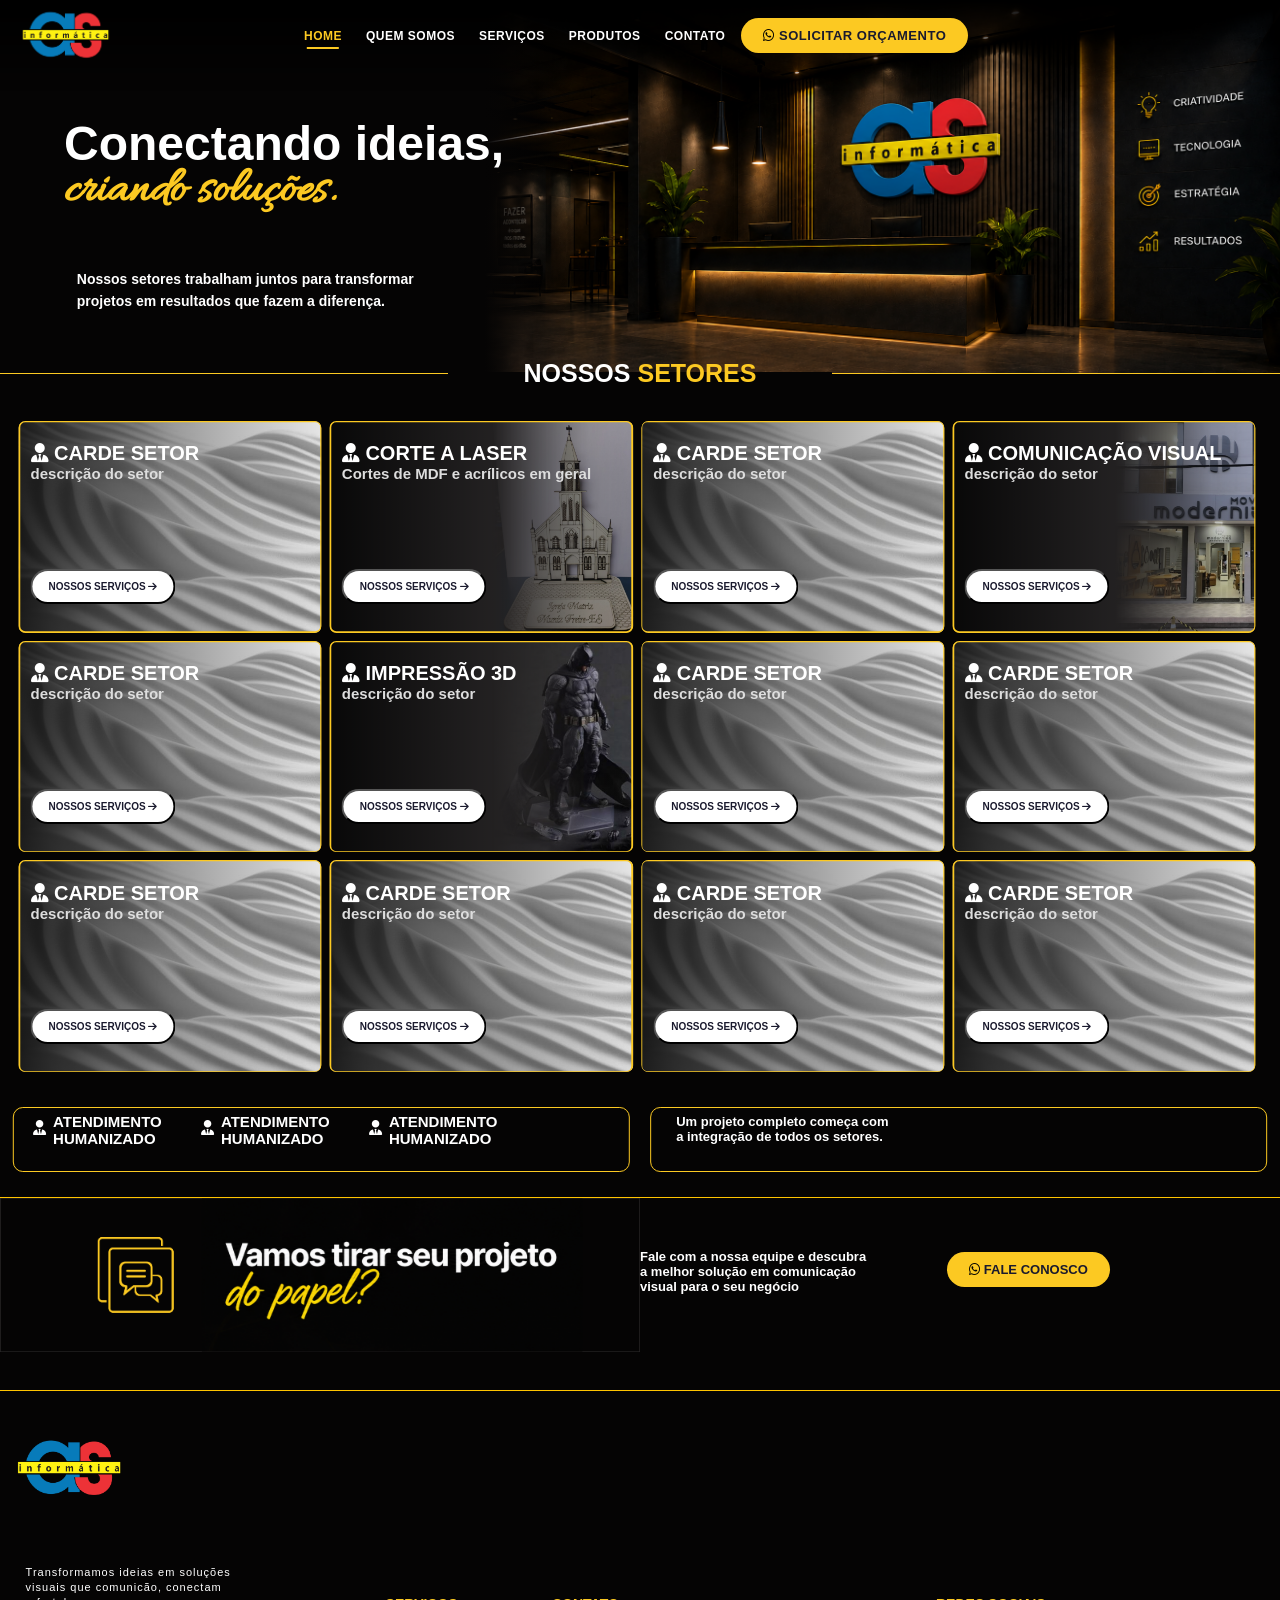
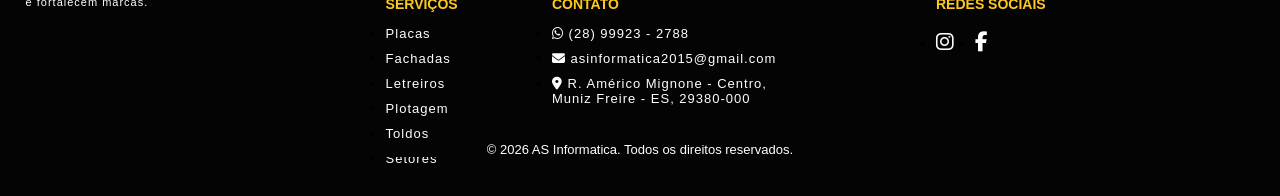
==== index.html @ 19d21d94 "Add files via upload" ====
<!DOCTYPE html>
<html lang="en">

<head>
    <meta charset="UTF-8">
    <meta name="viewport" content="width=device-width, initial-scale=1.0">
    <title>AS Informática</title>

    <link rel="stylesheet" href="./1-ESTILO/SETORES/GERAL/1-CSS/barra navegação.css">
    <link rel="stylesheet" href="./1-ESTILO/SETORES/GERAL/1-CSS/1-estilo geral.css">

    <link rel="stylesheet" href="./1-ESTILO/SETORES/0-INDEX/rodape.css">
    <link rel="stylesheet" href="./1-ESTILO/SETORES/0-INDEX/1-inc.css">
    <link rel="stylesheet" href="./1-ESTILO/SETORES/0-INDEX/2-meio.css">
    <!--bibliotecas-->
    <link rel="stylesheet" href="https://cdnjs.cloudflare.com/ajax/libs/font-awesome/6.5.2/css/all.min.css">
    <link rel="stylesheet" href="https://cdnjs.cloudflare.com/ajax/libs/font-awesome/6.5.1/css/all.min.css">
    <!--FONTES-->
    <link href="https://fonts.googleapis.com/css2?family=Allura&display=swap" rel="stylesheet">
</head>

<body>
    <!--NAVEGAÇÃO-->
    <nav class="main-nav">
        <div class="main-nav-inner">
            <img class="logo-pagina" src="./IMGs/LOGO COMUNICAÇÂO VISUAL.png" alt="">
            <ul class="nav-links">
                <li><a href="./index.html" class="active">Home</a></li>
                <li><a href="./3-sobre a loja.html">Quem Somos</a></li>
                <li><a href="./2-serviços feitos.html">Serviços</a></li>
                <li><a href="./2-setores.html">Produtos</a></li>
                <li><a href="#footer">Contato</a></li>
                <li><a href="https://wa.me/5528999232788?text=Olá!%20Gostaria%20de%20um%20orçamento." class="cta-btn"><i
                            class="fab fa-whatsapp" style="color: #000000;"></i> Solicitar Orçamento</a></li>
            </ul>
        </div>
    </nav>

    <!--INICIO-->
    <div class="inc">
        <img class="fundo-inc" src="./IMGs/SETORES/1-INDEX/fundo inc.png">
        <div class="filtro"></div>
        <div class="frase-inc-txt">
            <h2 class="inc-2">
                Conectando ideias,
            </h2>

            <h3 class="inc-3">
                criando soluções.
            </h3>
        </div>
        <h3 class="descrição">
            Nossos setores trabalham juntos para transformar</br>
            projetos em resultados que fazem a diferença.
        </h3>
        <div class="linha-final">
            <div class="tracado-negro"></div>
            <h1><strong>NOSSOS</strong> <strong class="letra-laranja">SETORES</strong></h1>
        </div>
    </div>



    <!--MEIO SETOR-->
    <div class="setores">
        <ul class="nav-setores">
            <li class="contein-setores">
                <a target="_blank" class="card-setores">
                    <div class="img-setor">
                        <img src="./IMGs/OUTROS/img-neutra.jpeg" alt="Produto">
                    </div>
                    <div onclick="window.location.href='.'" class="borda-setores"></div>
                    <div class="conteudo-card">
                        <h1 class="nome-setor"><i class="fa-solid fa-user-tie"></i> <strong>CARDE SETOR</strong> </br>
                            <p class="descricao-setor">descrição do setor</p>
                        </h1>

                        <button class="ns-set-btn">
                            <strong>NOSSOS SERVIÇOS <i class="fa-solid fa-arrow-right"></i></strong>
                        </button>
                    </div>
                </a>
                <a target="_blank" class="card-setores">
                    <div class="img-setor">
                        <img src="./IMGs/SETORES/1-INDEX/img card setor-corte a laser.png" alt="Produto">
                    </div>
                    <div onclick="window.location.href='./2-corte a laser.html'" class="borda-setores"></div>
                    <div class="conteudo-card">
                        <h1 class="nome-setor"><i class="fa-solid fa-user-tie"></i> <strong>CORTE A LASER</strong>
                            <p class="descricao-setor">Cortes de MDF e acrílicos em geral</p>
                        </h1>
                        <button class="ns-set-btn">
                            <strong>NOSSOS SERVIÇOS <i class="fa-solid fa-arrow-right"></i></strong>
                        </button>
                    </div>
                </a>
                <a target="_blank" class="card-setores">
                    <div class="img-setor">
                        <img src="./IMGs/OUTROS/img-neutra.jpeg" alt="Produto">
                    </div>
                    <div onclick="window.location.href='.'" class="borda-setores"></div>
                    <div class="conteudo-card">
                        <h1 class="nome-setor"><i class="fa-solid fa-user-tie"></i> <strong>CARDE SETOR</strong>
                            <p class="descricao-setor">descrição do setor</p>
                        </h1>
                        <button class="ns-set-btn">
                            <strong>NOSSOS SERVIÇOS <i class="fa-solid fa-arrow-right"></i></strong>
                        </button>
                    </div>
                </a>
                <a target="_blank" class="card-setores">
                    <div class="img-setor">
                        <img src="./IMGs/SETORES/1-INDEX/img card setor-comunicação visual.png" alt="Produto">
                    </div>
                    <div onclick="window.location.href='./2-comunicação visual.html'" class="borda-setores"></div>
                    <div class="conteudo-card">
                        <h1 class="nome-setor"><i class="fa-solid fa-user-tie"></i> <strong>COMUNICAÇÃO VISUAL</strong>

                            <p class="descricao-setor">descrição do setor</p>
                        </h1>
                        <button class="ns-set-btn">
                            <strong>NOSSOS SERVIÇOS <i class="fa-solid fa-arrow-right"></i></strong>
                        </button>
                    </div>
                </a>
                <a target="_blank" class="card-setores">
                    <div class="img-setor">
                        <img src="./IMGs/OUTROS/img-neutra.jpeg" alt="Produto">
                    </div>
                    <div onclick="window.location.href='.'" class="borda-setores"></div>
                    <div class="conteudo-card">
                        <h1 class="nome-setor"><i class="fa-solid fa-user-tie"></i> <strong>CARDE SETOR</strong>
                            <p class="descricao-setor">descrição do setor</p>
                        </h1>
                        <button class="ns-set-btn">
                            <strong>NOSSOS SERVIÇOS <i class="fa-solid fa-arrow-right"></i></strong>
                        </button>
                    </div>
                </a>
                <a target="_blank" class="card-setores">
                    <div class="img-setor">
                        <img src="./IMGs/SETORES/1-INDEX/img card setor-3d.png" alt="Produto">
                    </div>
                    <div onclick="window.location.href='./2-impressão 3d.html'" class="borda-setores"></div>
                    <div class="conteudo-card">
                        <h1 class="nome-setor"><i class="fa-solid fa-user-tie"></i> <strong>IMPRESSÃO 3D</strong>
                            <p class="descricao-setor">descrição do setor</p>
                        </h1>
                        <button class="ns-set-btn">
                            <strong>NOSSOS SERVIÇOS <i class="fa-solid fa-arrow-right"></i></strong>
                        </button>
                    </div>
                </a>
                <a target="_blank" class="card-setores">
                    <div class="img-setor">
                        <img src="./IMGs/OUTROS/img-neutra.jpeg" alt="Produto">
                    </div>
                    <div onclick="window.location.href='.'" class="borda-setores"></div>
                    <div class="conteudo-card">
                        <h1 class="nome-setor"><i class="fa-solid fa-user-tie"></i> <strong>CARDE SETOR</strong>
                            <p class="descricao-setor">descrição do setor</p>
                        </h1>
                        <button class="ns-set-btn">
                            <strong>NOSSOS SERVIÇOS <i class="fa-solid fa-arrow-right"></i></strong>
                        </button>
                    </div>
                </a>
                <a target="_blank" class="card-setores">
                    <div class="img-setor">
                        <img src="./IMGs/OUTROS/img-neutra.jpeg" alt="Produto">
                    </div>
                    <div onclick="window.location.href='.'" class="borda-setores"></div>
                    <div class="conteudo-card">
                        <h1 class="nome-setor"><i class="fa-solid fa-user-tie"></i> <strong>CARDE SETOR</strong>
                            <p class="descricao-setor">descrição do setor</p>
                        </h1>
                        <button class="ns-set-btn">
                            <strong>NOSSOS SERVIÇOS <i class="fa-solid fa-arrow-right"></i></strong>
                        </button>
                    </div>
                </a>
                                <a target="_blank" class="card-setores">
                    <div class="img-setor">
                        <img src="./IMGs/OUTROS/img-neutra.jpeg" alt="Produto">
                    </div>
                    <div onclick="window.location.href='.'" class="borda-setores"></div>
                    <div class="conteudo-card">
                        <h1 class="nome-setor"><i class="fa-solid fa-user-tie"></i> <strong>CARDE SETOR</strong>
                            <p class="descricao-setor">descrição do setor</p>
                        </h1>
                        <button class="ns-set-btn">
                            <strong>NOSSOS SERVIÇOS <i class="fa-solid fa-arrow-right"></i></strong>
                        </button>
                    </div>
                </a>
                                <a target="_blank" class="card-setores">
                    <div class="img-setor">
                        <img src="./IMGs/OUTROS/img-neutra.jpeg" alt="Produto">
                    </div>
                    <div onclick="window.location.href='.'" class="borda-setores"></div>
                    <div class="conteudo-card">
                        <h1 class="nome-setor"><i class="fa-solid fa-user-tie"></i> <strong>CARDE SETOR</strong>
                            <p class="descricao-setor">descrição do setor</p>
                        </h1>
                        <button class="ns-set-btn">
                            <strong>NOSSOS SERVIÇOS <i class="fa-solid fa-arrow-right"></i></strong>
                        </button>
                    </div>
                </a>
                                <a target="_blank" class="card-setores">
                    <div class="img-setor">
                        <img src="./IMGs/OUTROS/img-neutra.jpeg" alt="Produto">
                    </div>
                    <div onclick="window.location.href='.'" class="borda-setores"></div>
                    <div class="conteudo-card">
                        <h1 class="nome-setor"><i class="fa-solid fa-user-tie"></i> <strong>CARDE SETOR</strong>
                            <p class="descricao-setor">descrição do setor</p>
                        </h1>
                        <button class="ns-set-btn">
                            <strong>NOSSOS SERVIÇOS <i class="fa-solid fa-arrow-right"></i></strong>
                        </button>
                    </div>
                </a>
                                <a target="_blank" class="card-setores">
                    <div class="img-setor">
                        <img src="./IMGs/OUTROS/img-neutra.jpeg" alt="Produto">
                    </div>
                    <div onclick="window.location.href='.'" class="borda-setores"></div>
                    <div class="conteudo-card">
                        <h1 class="nome-setor"><i class="fa-solid fa-user-tie"></i> <strong>CARDE SETOR</strong>
                            <p class="descricao-setor">descrição do setor</p>
                        </h1>
                        <button class="ns-set-btn">
                            <strong>NOSSOS SERVIÇOS <i class="fa-solid fa-arrow-right"></i></strong>
                        </button>
                    </div>
                </a>
            </li>
        </ul>
        <!--MEIO BARRA DESCRIÇÃO SLA-->
        <div class="pos-setores">
            <div class="BP-STETIC-1">
                <h1><i class="fa-solid fa-user-tie"></i> ATENDIMENTO</br>HUMANIZADO</h1>
                <h1><i class="fa-solid fa-user-tie"></i> ATENDIMENTO</br>HUMANIZADO</h1>
                <h1><i class="fa-solid fa-user-tie"></i> ATENDIMENTO</br>HUMANIZADO</h1>
            </div>
            <div class="BP-STETIC-2">
                <h1>Um projeto completo começa com </br>
                    a integração de todos os setores.</h1>
            </div>
        </div>
    </div>

    <!--RODA PE-->
    <footer class="footer" id="footer">
        <div class="frase-do-balacubaco">

            <img src="./IMGs/RODA PE/FRASE DO BALACU BACO.png" alt="">

            <h1 class="divog">Fale com a nossa equipe e descubra</br>
                a melhor solução em comunicação </br>
                visual para o seu negócio
            </h1>

            <a href="https://wa.me/5528999232788?text=Olá!%20Gostaria%20de%20um%20orçamento." class="fcn-btn"><i
                    class="fab fa-whatsapp" style="color: #000000;"></i><strong> FALE CONOSCO</strong></a>
        </div>

        <img class="logo-footer" src="./IMGs/LOGO COMUNICAÇÂO VISUAL.png" alt="">
        <p class="texto-footer">
            Transformamos ideias em soluções</br>
            visuais que comunicão, conectam</br>
            e fortalecem marcas.
        </p>

        <nav class="main-footer">
            <div class="main-footer-inner">
                <ul class="footer-links">
                    <h1>SERVIÇOS</h1>
                    <li><a href="#">
                            <p>Placas</p>
                        </a></li>
                    <li><a href="#">
                            <p>Fachadas</p>
                        </a></li>
                    <li><a href="#">
                            <p>Letreiros</p>
                        </a></li>
                    <li><a href="#">
                            <p>Plotagem</p>
                        </a></li>
                    <li><a href="#">
                            <p>Toldos</p>
                        </a></li>
                    <li><a href="#">
                            <p>Setores</p>
                        </a></li>
                </ul>
            </div>
        </nav>

        <nav class="main-footer">
            <div class="main-footer-ct-inner">
                <ul class="footer-links">
                    <h1>CONTATO</h1>
                    <li><a href="https://wa.me/5528999232788?text=Olá!%20Gostaria%20de%20um%20orçamento.">
                            <p><i class="fab fa-whatsapp"></i> (28) 99923 - 2788</p>
                        </a></li>
                    <li><a href="https://mail.google.com/mail/?view=cm&fs=1&to=asinformatica2015@gmail.com">
                            <p><i class="fa-solid fa-envelope"></i> asinformatica2015@gmail.com</p>
                        </a></li>
                    <li><a
                            href="https://www.google.com/maps/place/As+Inform%C3%A1tica/@-20.462648,-41.4161125,17z/data=!4m6!3m5!1s0xbbd2ee4f035f2b:0x9e2e25064c777d03!8m2!3d-20.4624771!4d-41.4142135!16s%2Fg%2F11fmpfjhr2?entry=ttu&g_ep=EgoyMDI2MDcwNy4wIKXMDSoASAFQAw%3D%3D">
                            <p><i class="fa-solid fa-location-dot"></i> R. Américo Mignone - Centro, </br> Muniz Freire
                                - ES,
                                29380-000 </p>
                        </a></li>
                </ul>
            </div>
        </nav>

        <nav class="main-footer">
            <div class="main-footer-rc-inner">
                <ul class="footer-links">
                    <h1>REDES SOCIAIS</h1>
                    <div>
                        <li><a href="">
                                <p><i class="fa-brands fa-instagram"></i></p>
                            </a></li>
                        <li><a href="">
                                <p><i class="fa-brands fa-facebook-f"></i></p>
                            </a></li>
                    </div>
                </ul>
            </div>
        </nav>

        <div class="altoria">
            <p>&copy; 2026 AS Informatica. Todos os direitos reservados.</p>
        </div>
    </footer>

    <script src="./1-ESTILO/SETORES/2-JS/nav.js"></script>

</body>

</html>
---- 1-ESTILO/SETORES/GERAL/1-CSS/barra navegação.css ----
.main-nav {
    background: var(--barra-nav);
    position: fixed;
    width: 100%;
    height: 10.1%;
    left: 0;
    top: 0;
    z-index: 1000;
}

.main-nav-inner {
    display: flex;
    justify-content: space-between;
    align-items: center;
    padding: 0 20px;
    height: 70px;
}

/* Logo */
.logo-pagina {
    margin-left: -1%;
    width: 22%;
    display: flex;
    align-items: center;
    gap: 12px;
    text-decoration: none;
}

/* Nav Links */
.nav-links {
    display: flex;
    list-style: none;
    gap: 8px;
    align-items: center;
    position: absolute;
    left: 20%;
}

.nav-links li {
    position: relative;
}

.nav-links a {
    text-decoration: none;
    color: var(--letras-barra-nav);
    font-size: 12px;
    font-weight: 600;
    text-transform: uppercase;
    letter-spacing: 0.5px;
    padding: 8px 8px;
    border-radius: 6px;
    transition: all 0.3s ease;
    position: relative;
    font-family: Arial, Helvetica, sans-serif !important;
}

.nav-links a::after {
    content: '';
    position: absolute;
    bottom: 2px;
    left: 50%;
    width: 0;
    height: 2px;
    background: var(--laranja);
    transition: all 0.3s ease;
    transform: translateX(-50%);
}

.nav-links a:hover {
    color: var(--laranja);
}

.nav-links a:hover::after {
    width: 60%;
}

.nav-links a.active {
    color: var(--laranja);
}

.nav-links a.active::after {
    width: 60%;
}

/* CTA Button */
.cta-btn {
    font-size: 13px !important;
    background: var(--laranja);
    color: var(--letras-escuras) !important;
    padding: 10px 22px !important;
    border-radius: 25px !important;
    transition: all 0.3s ease !important;
    align-items: center;
    text-align: center;
    cursor: pointer;
}

.cta-btn::after {
    display: none !important;
}

.cta-btn:hover {
    background: var(--laranja-hover);
}

/* ========== MENU MOBILE (HAMBÚRGUER) ========== */

.menu-toggle {
    display: none;
    flex-direction: column;
    justify-content: center;
    align-items: center;
    width: 36px;
    height: 36px;
    background: transparent;
    border: none;
    cursor: pointer;
    z-index: 1100;
    gap: 5px;
    padding: 0;
}

.menu-toggle span {
    display: block;
    width: 24px;
    height: 2px;
    background: var(--letras-brancas);
    border-radius: 2px;
    transition: all 0.3s ease;
}

.menu-toggle.active span:nth-child(1) {
    transform: rotate(45deg) translate(5px, 5px);
}

.menu-toggle.active span:nth-child(2) {
    opacity: 0;
}

.menu-toggle.active span:nth-child(3) {
    transform: rotate(-45deg) translate(5px, -5px);
}

/* ========== RESPONSIVO ========== */

@media (max-width: 1023px) {
    .main-nav-inner {
        padding: 0 15px;
    }
    .logo-pagina {
        width: 18%;
    }
    .nav-links {
        left: 18%;
        gap: 4px;
    }
    .nav-links a {
        font-size: 11px;
        padding: 6px 6px;
    }
    .cta-btn {
        font-size: 11px !important;
        padding: 8px 16px !important;
    }
}

@media (max-width: 767px) {
    .main-nav {
        height: 60px;
    }
    .main-nav-inner {
        height: 60px;
        padding: 0 15px;
    }
    .logo-pagina {
        width: 140px;
        margin-left: 0;
    }
    .menu-toggle {
        display: flex;
    }
    .nav-links {
        position: fixed;
        top: 60px;
        left: 0;
        width: 100%;
        height: calc(100vh - 60px);
        background: rgba(0, 0, 0, 0.95);
        backdrop-filter: blur(10px);
        flex-direction: column;
        justify-content: flex-start;
        align-items: center;
        gap: 0;
        padding-top: 40px;
        transform: translateX(100%);
        transition: transform 0.4s ease;
        z-index: 999;
    }
    .nav-links.active {
        transform: translateX(0);
    }
    .nav-links li {
        width: 100%;
        text-align: center;
    }
    .nav-links a {
        display: block;
        font-size: 16px;
        padding: 16px 20px;
        width: 100%;
    }
    .nav-links a::after {
        bottom: 10px;
    }
    .cta-btn {
        margin-top: 10px;
        font-size: 14px !important;
        padding: 12px 28px !important;
    }
    .cta-btn::after {
        display: none !important;
    }
}

@media (max-width: 479px) {
    .main-nav {
        height: 55px;
    }
    .main-nav-inner {
        height: 55px;
    }
    .nav-links {
        top: 55px;
        height: calc(100vh - 55px);
    }
    .logo-pagina {
        width: 120px;
    }
    .nav-links a {
        font-size: 15px;
        padding: 14px 20px;
    }
}
---- 1-ESTILO/SETORES/GERAL/1-CSS/1-estilo geral.css ----
:root {
    --laranja: rgb(252, 201, 34);
    --laranja-hover: rgb(255, 217, 92);
    --barra-nav: linear-gradient(0, #ffffff00 0%, rgb(0, 0, 0) 100%);
    --letras-barra-nav: rgb(255, 255, 255);
    --fundo: rgb(245, 245, 245);
    --letras-escuras: #1a1a2e;
    --fundo-serviços: rgb(255, 255, 255);
    --divisa-serviços: #e0e0e0;

    --letras-cinzas: #666;
    --letras-brancas: rgb(255, 255, 255);
    --letra-laranja: rgb(252, 201, 34);
    /*--letra-laranja: #EB7601;*/

    --fundo-rodape: rgb(5, 4, 4);
    --borda-botão: 1px solid rgb(163, 163, 163);
    --branco: white;
    --prata: #ccc;
    --preto: black;
    --cobalto: #2a2e38;
    --verde-esmeralda: #4ade80;

    --borda-setores: 7px;
}

body {
    background: var(--fundo);
}

html {
    scrollbar-width: none;
    -ms-overflow-style: none;
}

html::-webkit-scrollbar {
    display: none;
}

/* ========== RESPONSIVO GLOBAL ========== */

@media (max-width: 767px) {
    body {
        overflow-x: hidden;
    }
}
---- 1-ESTILO/SETORES/0-INDEX/rodape.css ----
.footer {
    position: absolute;
    top: 133%;
    left: 0;
    background: var(--fundo-rodape);
    width: 100%;
    height: 66.6%;
}

.footer .frase-do-balacubaco {
    width: 100%;
    height: 32%;
    border-bottom: 1px solid #ffc400;
    border-top: 1px solid #ffc400;
    position: absolute;
    left: 0;
    top: 0;
    border-bottom-right-radius: solid 2px red;
}

.footer .frase-do-balacubaco img {
    width: 50%;
    position: absolute;
    left: 0;
    top: 0;
}

.footer .frase-do-balacubaco .divog {
    margin-left: 50%;
    margin-top: 4%;
    color: white;
    font-family: Arial, Helvetica, sans-serif;
    font-size: 13px;
}

.footer .frase-do-balacubaco .fcn-btn {
    text-decoration: none;
    background: var(--laranja);
    color: var(--letras-escuras) !important;
    padding: 10px 22px !important;
    border-radius: 25px !important;
    transition: all 0.3s ease !important;
    position: absolute;
    top: 28%;
    left: 74%;
    align-items: center;
    text-align: center;
    font-size: 13px !important;
    font-family: Arial, Helvetica, sans-serif;
    cursor: pointer;
}

.footer .frase-do-balacubaco .fcn-btn:hover {
    background: var(--laranja-hover);
}

/*meio rodape*/
.logo-footer {
    position: absolute;
    top: 34.2%;
    left: 0;
    width: 25.5%;
}

.texto-footer {
    position: absolute;
    top: 59.5%;
    left: 2%;
    color: white;
    font-family: Arial, Helvetica, sans-serif;
    font-size: 11px;
    line-height: 15px;
    letter-spacing: 1px;
}

.main-footer-inner {
    position: absolute;
    top: 207.04%;
    left: 0;
    margin-top: -67%;
    margin-left: 27%;
}

.main-footer-ct-inner {
    position: absolute;
    top: 207.04%;
    left: 0;
    margin-top: -67%;
    margin-left: 40%;
}

.main-footer-rc-inner {
    position: absolute;
    top: 207.04%;
    left: 0;
    margin-top: -67%;
    margin-left: 70%;
}

.main-footer-rc-inner .footer-links div {
    display: flex;
    align-items: center;
    gap: 20px;
}

.main-footer-rc-inner .footer-links div li a p i {
    font-size: 20px;
}

.footer-links h1 {
    color: var(--laranja);
    font-size: 14px;
    font-family: Arial, Helvetica, sans-serif;
}

.footer-links p {
    text-decoration: none;
    color: white;
    margin: 8px 0px;
    letter-spacing: 1px;
    font-size: 13px;
    font-family: Arial, Helvetica, sans-serif;
}

.footer-links a {
    text-decoration: none;
}

.footer .altoria {
    position: absolute;
    top: 93%;
    left: 0%;
    width: 100%;
    height: 7%;
    text-align: center;
}

.footer .altoria p {
    margin-top: -1%;
    color: white;
    background: var(--fundo-rodape);
    font-size: 13px;
    font-family: Arial, Helvetica, sans-serif;
}

/* ========== RESPONSIVO ========== */

/* Tablets (até 1024px) */
@media (max-width: 1023px) {
    .footer {
        height: auto;
        min-height: 500px;
    }
    .footer .frase-do-balacubaco {
        height: 25%;
    }
    .footer .frase-do-balacubaco img {
        width: 40%;
    }
    .footer .frase-do-balacubaco .divog {
        margin-left: 42%;
        font-size: 12px;
    }
    .footer .frase-do-balacubaco .fcn-btn {
        left: 68%;
        font-size: 12px !important;
        padding: 8px 16px !important;
    }
    .logo-footer {
        width: 20%;
        top: 30%;
    }
    .texto-footer {
        top: 52%;
        font-size: 10px;
    }
    .main-footer-inner {
        margin-left: 24%;
    }
    .main-footer-ct-inner {
        margin-left: 45%;
    }
    .main-footer-rc-inner {
        margin-left: 72%;
    }
}

/* Celulares (até 768px) — footer em coluna */
@media (max-width: 767px) {
    .footer {
        position: relative;
        top: auto;
        left: auto;
        height: auto;
        padding: 30px 20px 60px;
    }
    .footer .frase-do-balacubaco {
        position: relative;
        height: auto;
        padding: 20px;
        text-align: center;
    }
    .footer .frase-do-balacubaco img {
        position: relative;
        width: 80%;
        max-width: 300px;
        left: auto;
        top: auto;
        display: block;
        margin: 0 auto 15px;
    }
    .footer .frase-do-balacubaco .divog {
        margin: 0;
        font-size: 14px;
        line-height: 20px;
    }
    .footer .frase-do-balacubaco .fcn-btn {
        position: relative;
        top: auto;
        left: auto;
        display: inline-block;
        margin-top: 15px;
        font-size: 12px !important;
        padding: 10px 20px !important;
    }
    .logo-footer {
        position: relative;
        top: auto;
        left: auto;
        width: 40%;
        max-width: 180px;
        display: block;
        margin: 30px auto 15px;
    }
    .texto-footer {
        position: relative;
        top: auto;
        left: auto;
        text-align: center;
        margin: 0 0 25px 0;
        font-size: 12px;
        line-height: 18px;
    }
    .main-footer,
    .main-footer-inner,
    .main-footer-ct-inner,
    .main-footer-rc-inner {
        position: relative !important;
        top: auto !important;
        left: auto !important;
        margin: 0 0 25px 0 !important;
        text-align: center;
    }
    .main-footer-rc-inner .footer-links div {
        justify-content: center;
    }
    .footer-links h1 {
        font-size: 16px;
        margin-bottom: 10px;
    }
    .footer-links p {
        font-size: 14px;
    }
    .footer .altoria {
        position: relative;
        top: auto;
        left: auto;
        margin-top: 20px;
        padding-top: 15px;
        border-top: 1px solid rgba(255,255,255,0.1);
    }
    .footer .altoria p {
        margin: 0;
        font-size: 12px;
    }
}

/* Celulares pequenos (até 480px) */
@media (max-width: 479px) {
    .footer .frase-do-balacubaco .divog {
        font-size: 12px;
    }
    .logo-footer {
        width: 50%;
    }
    .footer-links h1 {
        font-size: 14px;
    }
    .footer-links p {
        font-size: 12px;
    }
}
---- 1-ESTILO/SETORES/0-INDEX/1-inc.css ----
body {
    background: var(--fundo-rodape);
}

.inc {
    position: absolute;
    top: 0px;
    left: 0px;
    width: 100%;
    height: 41.4%;
    background: var(--fundo-rodape);
}

.fundo-inc {
    position: absolute;
    top: 0px;
    left: 100%;
    transform: translateX(-100%);
    height: 100%;
}

.filtro {
    position: absolute;
    top: 0;
    left: 0;
    width: 100%;
    height: 100%;
    background: linear-gradient(90deg, var(--fundo-rodape) 0%, var(--fundo-rodape) 37.9%, rgba(255, 0, 0, 0) 45%);
}

.inc .frase-inc-txt {
    position: absolute;
    top: 25%;
    left: 5%;
}

.inc .frase-inc-txt .inc-2 {
    margin-top: 6%;
    font-family: Arial, Helvetica, sans-serif;
    color: var(--branco);
    font-size: 48px;
    line-height: 48px;
}

.inc .frase-inc-txt .inc-3 {
    font-family: "allura", cursive;
    color: var(--laranja);
    font-size: 50px;
    margin-top: -9%;
    line-height: 48px;
}

.inc .descrição {
    position: absolute;
    top: 68.2%;
    left: 0;
    margin-left: 6%;
    color: white;
    font-size: 14px;
    font-family: Arial, Helvetica, sans-serif;
    line-height: 22px;
}

.linha-final {
    position: absolute;
    top: 100%;
    left: 0;
    width: 100%;
    height: 1px;
    background: var(--letra-laranja);
    align-items: center;
    display: flex;
}

.linha-final h1 {
    position: absolute;
    left: 50%;
    transform: translateX(-50%);
    color: var(--letras-brancas);
    font-family: Arial, Helvetica, sans-serif;
    font-size: 25px;
}

.linha-final .tracado-negro {
    position: absolute;
    top: 50%;
    left: 50%;
    transform: translate(-50%, -50%);
    width: 30%;
    height: 2px;
    background: var(--fundo-rodape);
}

.linha-final h1 .letra-laranja {
    color: var(--letra-laranja);
}

/* ========== RESPONSIVO ========== */

/* Tablets e telas menores (até 1024px) */
@media (max-width: 1024px) {
    .inc {
        height: 35%;
    }
    .inc .frase-inc-txt .inc-2 {
        font-size: 36px;
        line-height: 36px;
    }
    .inc .frase-inc-txt .inc-3 {
        font-size: 38px;
        line-height: 38px;
    }
    .inc .descrição {
        font-size: 12px;
        line-height: 18px;
        top: 72%;
    }
    .linha-final h1 {
        font-size: 20px;
    }
}

/* Celulares (até 768px) */
@media (max-width: 768px) {
    .inc {
        position: relative;
        height: auto;
        min-height: 280px;
        padding-bottom: 40px;
    }
    .fundo-inc {
        width: 100%;
        object-fit: cover;
        left: 0;
        transform: none;
    }
    .filtro {
        background: linear-gradient(180deg, var(--fundo-rodape) 0%, rgba(0,0,0,0.6) 100%);
    }
    .inc .frase-inc-txt {
        position: relative;
        top: auto;
        left: auto;
        padding: 60px 20px 0 20px;
    }
    .inc .frase-inc-txt .inc-2 {
        font-size: 28px;
        line-height: 30px;
        margin-top: 0;
    }
    .inc .frase-inc-txt .inc-3 {
        font-size: 32px;
        line-height: 32px;
        margin-top: 4px;
    }
    .inc .descrição {
        position: relative;
        top: auto;
        left: auto;
        margin: 20px 20px 0 20px;
        font-size: 13px;
        line-height: 20px;
    }
    .linha-final {
        position: relative;
        top: auto;
        margin-top: 30px;
    }
    .linha-final h1 {
        font-size: 18px;
        white-space: nowrap;
    }
    .linha-final .tracado-negro {
        width: 15%;
    }
}

/* Celulares pequenos (até 480px) */
@media (max-width: 480px) {
    .inc .frase-inc-txt .inc-2 {
        font-size: 22px;
        line-height: 24px;
    }
    .inc .frase-inc-txt .inc-3 {
        font-size: 26px;
        line-height: 26px;
    }
    .inc .descrição {
        font-size: 12px;
    }
    .linha-final h1 {
        font-size: 16px;
    }
}
---- 1-ESTILO/SETORES/0-INDEX/2-meio.css ----
.setores {
    position: absolute;
    top: 45%;
    left: 0;
    width: 100%;
    height: 100%;
}

.nav-setores {
    position: absolute;
    top: 0%;
    left: 50%;
    transform: translateX(-50%);
    width: 94%;
    height: 70%;
}

.contein-setores {
    position: absolute;
    top: 0;
    left: 0;
    gap: 8px;
    display: flex;
    flex-wrap: wrap;
    align-items: center;
    width: 100%;
    height: 70%;
}

/* ===== CARD ===== */
.card-setores {
    position: relative;
    overflow: hidden;
    display: block;
    width: 24.4%;
    height: 48%;
    border-radius: var(--borda-setores);
    text-decoration: none;
    color: inherit;
    border-radius: var(--borda-setores);
}

/* ===== IMAGEM (fundo) ===== */
.img-setor {
    position: absolute;
    top: 0;
    left: 0;
    width: 100%;
    height: 100%;
    z-index: 1;
    border-radius: var(--borda-setores);
}

.img-setor img {
    width: 100%;
    height: 100%;
    object-fit: cover;
    border-radius: var(--borda-setores);
}

.img-setor::after {
    content: '';
    position: absolute;
    top: 0;
    left: 0;
    width: 100%;
    height: 100%;
    border-radius: var(--borda-setores);
    background: linear-gradient(
        90deg,
        rgba(0,0,0,0.85) 0%,
        rgba(0,0,0,0.4) 50%,
        rgba(0,0,0,0.1) 100%
    );
    z-index: 2;
}

/* ===== CONTEÚDO (por cima de tudo) ===== */
.conteudo-card {
    position: absolute;
    top: 0;
    left: 0;
    z-index: 3;
    height: 100%;
    width: 100%;
    display: flex;
    flex-direction: column;
    border-radius: var(--borda-setores);
    font-family: Arial, Helvetica, sans-serif;
}

.nome-setor {
    position: absolute;
    top: 10%;
    left: 4%;
    margin: 0 0 8px 0;
    color: var(--letras-brancas);
    font-size: 20px;
}

.descricao-setor {
    margin: 0 0 16px 0;
    color: #ddd;
    font-size: 15px;
}

.ns-set-btn {
    position: absolute;
    top: 70%;
    left: 4%;
    z-index: 100;
    display: inline-block;
    width: fit-content;
    font-size: 10px;
    background: var(--letras-brancas);
    color: var(--letras-escuras);
    padding: 10px 16px;
    border-radius: 25px;
}

.borda-setores {
    position: absolute;
    top: 50%;
    left: 50%;
    transform: translate(-50%, -50%);
    width: 99%;
    height: 99%;
    border: 2px solid var(--letra-laranja);
    z-index: 5;
    border-radius: var(--borda-setores);
}

.pos-setores {
    position: absolute;
    top: 78%;
    left: 50%;
    transform: translateX(-50%);
    width: 98%;
    height: 7%;
    display: grid;
}

.BP-STETIC-1 {
    position: absolute;
    top: 0%;
    left: 0;
    width: 49%;
    height: 100%;
    border-radius: 10px;
    border: 1px solid var(--letra-laranja);
    gap: 20px;
    display: flex;
}

.BP-STETIC-1 h1 {
    margin-top: 0.75%;
    margin-left: 2%;
    color: var(--letras-brancas);
    font-family: Arial, Helvetica, sans-serif;
    font-size: 15px;
    display: flex;
}

.BP-STETIC-1 h1 i {
    margin: 7px;
}

.BP-STETIC-2 {
    position: absolute;
    top: 0%;
    left: 100%;
    transform: translateX(-100%);
    width: 49%;
    height: 100%;
    border-radius: 10px;
    border: 1px solid var(--letra-laranja);
    gap: 20px;
    display: flex;
}

.BP-STETIC-2 h1 {
    position: absolute;
    left: 4%;
    margin-top: 1%;
    font-family: Arial, Helvetica, sans-serif;
    font-size: 13px;
    color: var(--letras-brancas);
}

/* ========== RESPONSIVO ========== */

/* Tablets (até 1024px) — 2 colunas */
@media (max-width: 1023px) {
    .setores {
        top: 42%;
    }
    .nav-setores {
        width: 96%;
        height: auto;
    }
    .contein-setores {
        position: relative;
        height: auto;
        gap: 12px;
        justify-content: center;
    }
    .card-setores {
        width: 48%;
        height: 220px;
    }
    .nome-setor {
        font-size: 18px;
    }
    .descricao-setor {
        font-size: 13px;
    }
    .pos-setores {
        position: relative;
        top: auto;
        left: auto;
        transform: none;
        width: 96%;
        margin: 20px auto 0;
        height: auto;
        display: flex;
        flex-direction: column;
        gap: 10px;
    }
    .BP-STETIC-1,
    .BP-STETIC-2 {
        position: relative;
        top: auto;
        left: auto;
        transform: none;
        width: 100%;
        height: auto;
        padding: 12px;
        box-sizing: border-box;
    }
    .BP-STETIC-1 h1 {
        font-size: 13px;
        margin: 0;
    }
    .BP-STETIC-2 h1 {
        position: relative;
        left: auto;
        margin: 0;
        font-size: 12px;
    }
}

/* Celulares (até 768px) — 1 coluna */
@media (max-width: 767px) {
    .setores {
        position: relative;
        top: auto;
        left: auto;
        width: 100%;
        height: auto;
        margin-top: 20px;
    }
    .nav-setores {
        position: relative;
        top: auto;
        left: auto;
        transform: none;
        width: 92%;
        height: auto;
        margin: 0 auto;
    }
    .contein-setores {
        position: relative;
        width: 100%;
        height: auto;
        gap: 16px;
    }
    .card-setores {
        width: 100%;
        height: 180px;
    }
    .nome-setor {
        font-size: 18px;
    }
    .descricao-setor {
        font-size: 14px;
    }
    .ns-set-btn {
        font-size: 11px;
        padding: 8px 14px;
    }
    .BP-STETIC-1 {
        flex-direction: column;
        gap: 8px;
    }
    .BP-STETIC-1 h1 {
        font-size: 12px;
    }
    .BP-STETIC-1 h1 i {
        margin: 4px;
    }
}

/* Celulares pequenos (até 480px) */
@media (max-width: 479px) {
    .card-setores {
        height: 160px;
    }
    .nome-setor {
        font-size: 16px;
    }
    .descricao-setor {
        font-size: 12px;
    }
    .ns-set-btn {
        font-size: 10px;
        padding: 6px 12px;
    }
}
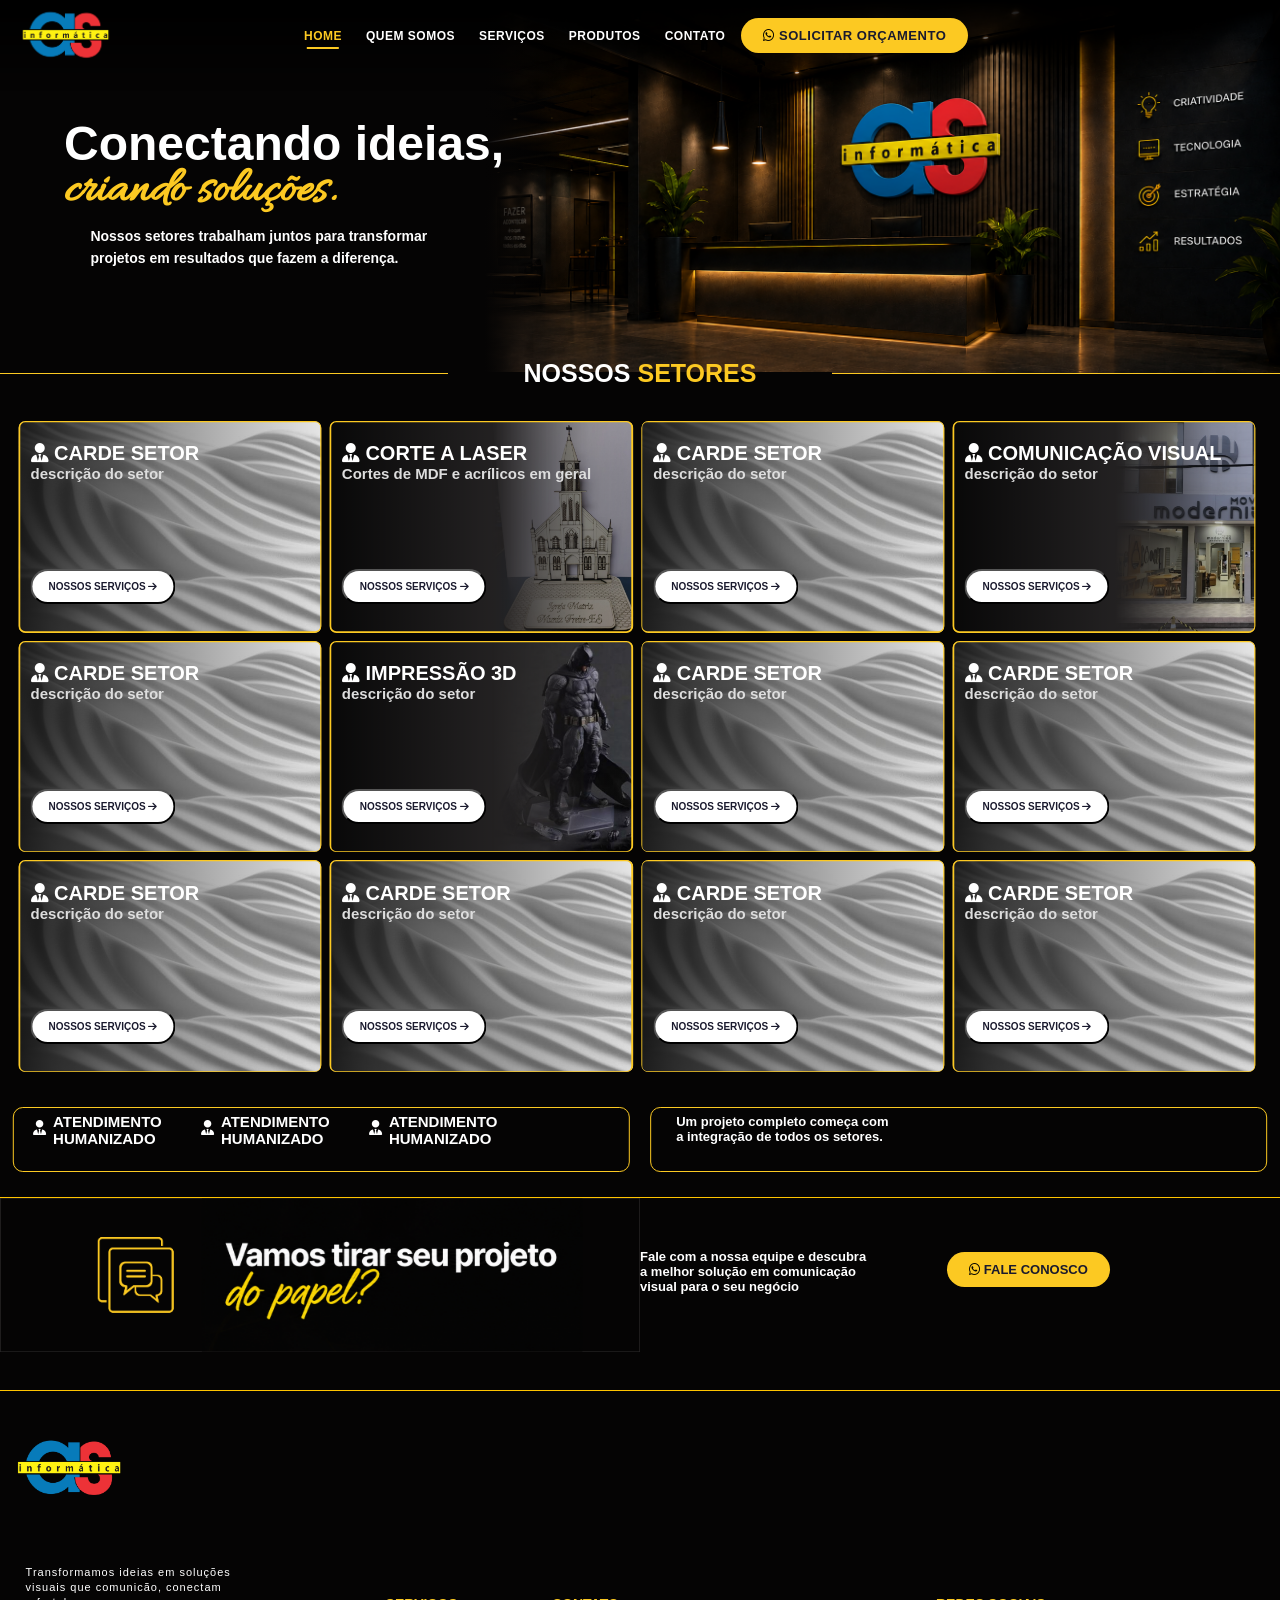
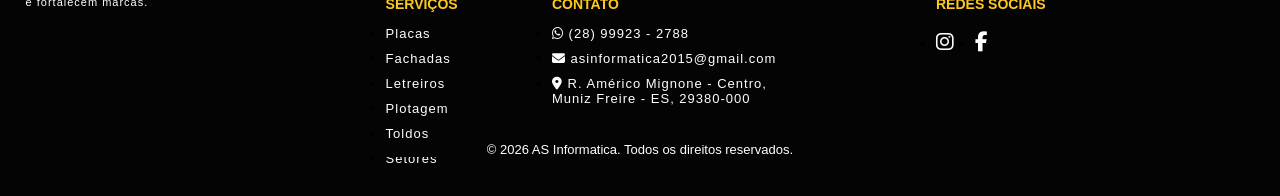
==== commit 1118c7a9: "Add files via upload" ====
--- a/index.html
+++ b/index.html
@@ -24,6 +24,11 @@
     <nav class="main-nav">
         <div class="main-nav-inner">
             <img class="logo-pagina" src="./IMGs/LOGO COMUNICAÇÂO VISUAL.png" alt="">
+            <button class="menu-toggle" onclick="toggleMenu()" aria-label="Abrir menu">
+                <span></span>
+                <span></span>
+                <span></span>
+            </button>
             <ul class="nav-links">
                 <li><a href="./index.html" class="active">Home</a></li>
                 <li><a href="./3-sobre a loja.html">Quem Somos</a></li>
@@ -48,11 +53,12 @@
             <h3 class="inc-3">
                 criando soluções.
             </h3>
-        </div>
-        <h3 class="descrição">
-            Nossos setores trabalham juntos para transformar</br>
-            projetos em resultados que fazem a diferença.
-        </h3>
+            <h3 class="descrição">
+                Nossos setores trabalham juntos para transformar</br>
+                projetos em resultados que fazem a diferença.
+            </h3>
+        </div>
+
         <div class="linha-final">
             <div class="tracado-negro"></div>
             <h1><strong>NOSSOS</strong> <strong class="letra-laranja">SETORES</strong></h1>
@@ -179,49 +185,49 @@
                         </button>
                     </div>
                 </a>
-                                <a target="_blank" class="card-setores">
-                    <div class="img-setor">
-                        <img src="./IMGs/OUTROS/img-neutra.jpeg" alt="Produto">
-                    </div>
-                    <div onclick="window.location.href='.'" class="borda-setores"></div>
-                    <div class="conteudo-card">
-                        <h1 class="nome-setor"><i class="fa-solid fa-user-tie"></i> <strong>CARDE SETOR</strong>
-                            <p class="descricao-setor">descrição do setor</p>
-                        </h1>
-                        <button class="ns-set-btn">
-                            <strong>NOSSOS SERVIÇOS <i class="fa-solid fa-arrow-right"></i></strong>
-                        </button>
-                    </div>
-                </a>
-                                <a target="_blank" class="card-setores">
-                    <div class="img-setor">
-                        <img src="./IMGs/OUTROS/img-neutra.jpeg" alt="Produto">
-                    </div>
-                    <div onclick="window.location.href='.'" class="borda-setores"></div>
-                    <div class="conteudo-card">
-                        <h1 class="nome-setor"><i class="fa-solid fa-user-tie"></i> <strong>CARDE SETOR</strong>
-                            <p class="descricao-setor">descrição do setor</p>
-                        </h1>
-                        <button class="ns-set-btn">
-                            <strong>NOSSOS SERVIÇOS <i class="fa-solid fa-arrow-right"></i></strong>
-                        </button>
-                    </div>
-                </a>
-                                <a target="_blank" class="card-setores">
-                    <div class="img-setor">
-                        <img src="./IMGs/OUTROS/img-neutra.jpeg" alt="Produto">
-                    </div>
-                    <div onclick="window.location.href='.'" class="borda-setores"></div>
-                    <div class="conteudo-card">
-                        <h1 class="nome-setor"><i class="fa-solid fa-user-tie"></i> <strong>CARDE SETOR</strong>
-                            <p class="descricao-setor">descrição do setor</p>
-                        </h1>
-                        <button class="ns-set-btn">
-                            <strong>NOSSOS SERVIÇOS <i class="fa-solid fa-arrow-right"></i></strong>
-                        </button>
-                    </div>
-                </a>
-                                <a target="_blank" class="card-setores">
+                <a target="_blank" class="card-setores">
+                    <div class="img-setor">
+                        <img src="./IMGs/OUTROS/img-neutra.jpeg" alt="Produto">
+                    </div>
+                    <div onclick="window.location.href='.'" class="borda-setores"></div>
+                    <div class="conteudo-card">
+                        <h1 class="nome-setor"><i class="fa-solid fa-user-tie"></i> <strong>CARDE SETOR</strong>
+                            <p class="descricao-setor">descrição do setor</p>
+                        </h1>
+                        <button class="ns-set-btn">
+                            <strong>NOSSOS SERVIÇOS <i class="fa-solid fa-arrow-right"></i></strong>
+                        </button>
+                    </div>
+                </a>
+                <a target="_blank" class="card-setores">
+                    <div class="img-setor">
+                        <img src="./IMGs/OUTROS/img-neutra.jpeg" alt="Produto">
+                    </div>
+                    <div onclick="window.location.href='.'" class="borda-setores"></div>
+                    <div class="conteudo-card">
+                        <h1 class="nome-setor"><i class="fa-solid fa-user-tie"></i> <strong>CARDE SETOR</strong>
+                            <p class="descricao-setor">descrição do setor</p>
+                        </h1>
+                        <button class="ns-set-btn">
+                            <strong>NOSSOS SERVIÇOS <i class="fa-solid fa-arrow-right"></i></strong>
+                        </button>
+                    </div>
+                </a>
+                <a target="_blank" class="card-setores">
+                    <div class="img-setor">
+                        <img src="./IMGs/OUTROS/img-neutra.jpeg" alt="Produto">
+                    </div>
+                    <div onclick="window.location.href='.'" class="borda-setores"></div>
+                    <div class="conteudo-card">
+                        <h1 class="nome-setor"><i class="fa-solid fa-user-tie"></i> <strong>CARDE SETOR</strong>
+                            <p class="descricao-setor">descrição do setor</p>
+                        </h1>
+                        <button class="ns-set-btn">
+                            <strong>NOSSOS SERVIÇOS <i class="fa-solid fa-arrow-right"></i></strong>
+                        </button>
+                    </div>
+                </a>
+                <a target="_blank" class="card-setores">
                     <div class="img-setor">
                         <img src="./IMGs/OUTROS/img-neutra.jpeg" alt="Produto">
                     </div>
@@ -340,7 +346,7 @@
         </div>
     </footer>
 
-    <script src="./1-ESTILO/SETORES/2-JS/nav.js"></script>
+    <script src="./1-ESTILO/SETORES/GERAL/2-JS/nav.js"></script>
 
 </body>
 
--- a/1-ESTILO/SETORES/0-INDEX/rodape.css
+++ b/1-ESTILO/SETORES/0-INDEX/rodape.css
@@ -6,7 +6,6 @@
     width: 100%;
     height: 66.6%;
 }
-
 .footer .frase-do-balacubaco {
     width: 100%;
     height: 32%;
@@ -17,14 +16,12 @@
     top: 0;
     border-bottom-right-radius: solid 2px red;
 }
-
 .footer .frase-do-balacubaco img {
     width: 50%;
     position: absolute;
     left: 0;
     top: 0;
 }
-
 .footer .frase-do-balacubaco .divog {
     margin-left: 50%;
     margin-top: 4%;
@@ -32,7 +29,6 @@
     font-family: Arial, Helvetica, sans-serif;
     font-size: 13px;
 }
-
 .footer .frase-do-balacubaco .fcn-btn {
     text-decoration: none;
     background: var(--laranja);
@@ -49,11 +45,9 @@
     font-family: Arial, Helvetica, sans-serif;
     cursor: pointer;
 }
-
 .footer .frase-do-balacubaco .fcn-btn:hover {
     background: var(--laranja-hover);
 }
-
 /*meio rodape*/
 .logo-footer {
     position: absolute;
@@ -61,7 +55,6 @@
     left: 0;
     width: 25.5%;
 }
-
 .texto-footer {
     position: absolute;
     top: 59.5%;
@@ -72,7 +65,6 @@
     line-height: 15px;
     letter-spacing: 1px;
 }
-
 .main-footer-inner {
     position: absolute;
     top: 207.04%;
@@ -80,7 +72,6 @@
     margin-top: -67%;
     margin-left: 27%;
 }
-
 .main-footer-ct-inner {
     position: absolute;
     top: 207.04%;
@@ -88,7 +79,6 @@
     margin-top: -67%;
     margin-left: 40%;
 }
-
 .main-footer-rc-inner {
     position: absolute;
     top: 207.04%;
@@ -96,23 +86,19 @@
     margin-top: -67%;
     margin-left: 70%;
 }
-
 .main-footer-rc-inner .footer-links div {
     display: flex;
     align-items: center;
     gap: 20px;
 }
-
 .main-footer-rc-inner .footer-links div li a p i {
     font-size: 20px;
 }
-
 .footer-links h1 {
     color: var(--laranja);
     font-size: 14px;
     font-family: Arial, Helvetica, sans-serif;
 }
-
 .footer-links p {
     text-decoration: none;
     color: white;
@@ -121,11 +107,9 @@
     font-size: 13px;
     font-family: Arial, Helvetica, sans-serif;
 }
-
 .footer-links a {
     text-decoration: none;
 }
-
 .footer .altoria {
     position: absolute;
     top: 93%;
@@ -134,7 +118,6 @@
     height: 7%;
     text-align: center;
 }
-
 .footer .altoria p {
     margin-top: -1%;
     color: white;
@@ -142,133 +125,120 @@
     font-size: 13px;
     font-family: Arial, Helvetica, sans-serif;
 }
-
 /* ========== RESPONSIVO ========== */
 
 /* Tablets (até 1024px) */
 @media (max-width: 1023px) {
-    .footer {
-        height: auto;
-        min-height: 500px;
-    }
-    .footer .frase-do-balacubaco {
-        height: 25%;
-    }
-    .footer .frase-do-balacubaco img {
-        width: 40%;
-    }
-    .footer .frase-do-balacubaco .divog {
-        margin-left: 42%;
-        font-size: 12px;
-    }
-    .footer .frase-do-balacubaco .fcn-btn {
-        left: 68%;
-        font-size: 12px !important;
-        padding: 8px 16px !important;
-    }
-    .logo-footer {
-        width: 20%;
-        top: 30%;
-    }
-    .texto-footer {
-        top: 52%;
-        font-size: 10px;
-    }
-    .main-footer-inner {
-        margin-left: 24%;
-    }
-    .main-footer-ct-inner {
-        margin-left: 45%;
-    }
-    .main-footer-rc-inner {
-        margin-left: 72%;
-    }
+
 }
 
 /* Celulares (até 768px) — footer em coluna */
 @media (max-width: 767px) {
     .footer {
-        position: relative;
-        top: auto;
-        left: auto;
+        position: absolute;
+        top: 260%;
+        left: 0;
         height: auto;
-        padding: 30px 20px 60px;
-    }
+    }
+
     .footer .frase-do-balacubaco {
-        position: relative;
-        height: auto;
-        padding: 20px;
-        text-align: center;
-    }
+        position: absolute;
+        top: 0%;
+        left: 0;
+        width: 100%;
+        height: 10%;
+        text-align: center;
+    }
+
     .footer .frase-do-balacubaco img {
-        position: relative;
-        width: 80%;
-        max-width: 300px;
-        left: auto;
-        top: auto;
-        display: block;
-        margin: 0 auto 15px;
-    }
+        position: absolute;
+        top: 0;
+        left: -6%;
+        height: 100%;
+        width: auto;
+    }
+
     .footer .frase-do-balacubaco .divog {
-        margin: 0;
+        position: absolute;
+        top: 350%;
+        left: 0%;
         font-size: 14px;
         line-height: 20px;
-    }
+        opacity: 0;
+    }
+
     .footer .frase-do-balacubaco .fcn-btn {
-        position: relative;
-        top: auto;
-        left: auto;
+        position: absolute;
+        top: 50%;
+        left: 55%;
+        transform: translateY(-50%);
         display: inline-block;
-        margin-top: 15px;
         font-size: 12px !important;
         padding: 10px 20px !important;
     }
+
     .logo-footer {
-        position: relative;
-        top: auto;
-        left: auto;
+        position: absolute;
+        top: 10%;
+        left: 0%;
         width: 40%;
         max-width: 180px;
         display: block;
-        margin: 30px auto 15px;
-    }
+
+    }
+
     .texto-footer {
         position: relative;
         top: auto;
         left: auto;
         text-align: center;
-        margin: 0 0 25px 0;
+        margin: 16.5% 0 25px 0;
         font-size: 12px;
         line-height: 18px;
     }
+
     .main-footer,
     .main-footer-inner,
     .main-footer-ct-inner,
     .main-footer-rc-inner {
         position: relative !important;
         top: auto !important;
-        left: auto !important;
         margin: 0 0 25px 0 !important;
         text-align: center;
     }
+
+
+
+    .footer-links {
+        margin-left: 50%;
+        transform: translateX(-50%);
+        padding: 0;
+        align-items: center;
+        text-align: center;
+        }
+
     .main-footer-rc-inner .footer-links div {
         justify-content: center;
     }
+
     .footer-links h1 {
         font-size: 16px;
-        margin-bottom: 10px;
-    }
+    }
+
     .footer-links p {
         font-size: 14px;
-    }
+
+    }
+
     .footer .altoria {
         position: relative;
         top: auto;
         left: auto;
         margin-top: 20px;
         padding-top: 15px;
-        border-top: 1px solid rgba(255,255,255,0.1);
-    }
+        border-top: 1px solid rgba(255, 255, 255, 0.1);
+    }
+
     .footer .altoria p {
         margin: 0;
         font-size: 12px;
@@ -277,16 +247,5 @@
 
 /* Celulares pequenos (até 480px) */
 @media (max-width: 479px) {
-    .footer .frase-do-balacubaco .divog {
-        font-size: 12px;
-    }
-    .logo-footer {
-        width: 50%;
-    }
-    .footer-links h1 {
-        font-size: 14px;
-    }
-    .footer-links p {
-        font-size: 12px;
-    }
+
 }
--- a/1-ESTILO/SETORES/0-INDEX/1-inc.css
+++ b/1-ESTILO/SETORES/0-INDEX/1-inc.css
@@ -102,19 +102,23 @@
     .inc {
         height: 35%;
     }
+
     .inc .frase-inc-txt .inc-2 {
         font-size: 36px;
         line-height: 36px;
     }
+
     .inc .frase-inc-txt .inc-3 {
         font-size: 38px;
         line-height: 38px;
     }
+
     .inc .descrição {
         font-size: 12px;
         line-height: 18px;
         top: 72%;
     }
+
     .linha-final h1 {
         font-size: 20px;
     }
@@ -123,72 +127,73 @@
 /* Celulares (até 768px) */
 @media (max-width: 768px) {
     .inc {
-        position: relative;
-        height: auto;
-        min-height: 280px;
+        position: absolute;
+        top: 0;
+        left: 0;
+        height: 20%;
+
         padding-bottom: 40px;
     }
+
     .fundo-inc {
+        position: absolute;
+        top: 0px;
+        left: 130%;
+        transform: translateX(-100%);
+        height: 100%;
+
+        object-fit: cover;
+    }
+
+    .filtro {
+        position: absolute;
+        top: 0;
+        left: 0;
         width: 100%;
-        object-fit: cover;
-        left: 0;
-        transform: none;
+        height: 70%;
+        background: linear-gradient(90deg, var(--fundo-rodape) 0%, var(--fundo-rodape) 37.9%, rgba(255, 0, 0, 0) 45%);
     }
-    .filtro {
-        background: linear-gradient(180deg, var(--fundo-rodape) 0%, rgba(0,0,0,0.6) 100%);
-    }
+
     .inc .frase-inc-txt {
         position: relative;
         top: auto;
         left: auto;
         padding: 60px 20px 0 20px;
     }
+
     .inc .frase-inc-txt .inc-2 {
+        position: relative;
         font-size: 28px;
-        line-height: 30px;
-        margin-top: 0;
+        margin: 0px 0 0 0 ;
     }
+
     .inc .frase-inc-txt .inc-3 {
-        font-size: 32px;
-        line-height: 32px;
-        margin-top: 4px;
+        position: relative;
+                margin: 2px 0 0 0 ;
+        font-size: 30px;
     }
+
     .inc .descrição {
         position: relative;
-        top: auto;
-        left: auto;
-        margin: 20px 20px 0 20px;
-        font-size: 13px;
-        line-height: 20px;
+                margin: 2px -5px 0 0 ;
+        font-size: 15px;
+        line-height: 22px;
     }
+
     .linha-final {
-        position: relative;
-        top: auto;
-        margin-top: 30px;
+        position: absolute;
+        top: 100%;
     }
+
     .linha-final h1 {
         font-size: 18px;
         white-space: nowrap;
     }
+
     .linha-final .tracado-negro {
-        width: 15%;
+        width: 50%;
     }
 }
 
 /* Celulares pequenos (até 480px) */
-@media (max-width: 480px) {
-    .inc .frase-inc-txt .inc-2 {
-        font-size: 22px;
-        line-height: 24px;
-    }
-    .inc .frase-inc-txt .inc-3 {
-        font-size: 26px;
-        line-height: 26px;
-    }
-    .inc .descrição {
-        font-size: 12px;
-    }
-    .linha-final h1 {
-        font-size: 16px;
-    }
-}+@media (max-width: 480px) {}
--- a/1-ESTILO/SETORES/0-INDEX/2-meio.css
+++ b/1-ESTILO/SETORES/0-INDEX/2-meio.css
@@ -37,7 +37,6 @@
     border-radius: var(--borda-setores);
     text-decoration: none;
     color: inherit;
-    border-radius: var(--borda-setores);
 }
 
 /* ===== IMAGEM (fundo) ===== */
@@ -66,12 +65,10 @@
     width: 100%;
     height: 100%;
     border-radius: var(--borda-setores);
-    background: linear-gradient(
-        90deg,
-        rgba(0,0,0,0.85) 0%,
-        rgba(0,0,0,0.4) 50%,
-        rgba(0,0,0,0.1) 100%
-    );
+    background: linear-gradient(90deg,
+            rgba(0, 0, 0, 0.85) 0%,
+            rgba(0, 0, 0, 0.4) 50%,
+            rgba(0, 0, 0, 0.1) 100%);
     z-index: 2;
 }
 
@@ -194,26 +191,32 @@
     .setores {
         top: 42%;
     }
+
     .nav-setores {
         width: 96%;
         height: auto;
     }
+
     .contein-setores {
         position: relative;
         height: auto;
         gap: 12px;
         justify-content: center;
     }
+
     .card-setores {
         width: 48%;
         height: 220px;
     }
+
     .nome-setor {
         font-size: 18px;
     }
+
     .descricao-setor {
         font-size: 13px;
     }
+
     .pos-setores {
         position: relative;
         top: auto;
@@ -226,6 +229,7 @@
         flex-direction: column;
         gap: 10px;
     }
+
     .BP-STETIC-1,
     .BP-STETIC-2 {
         position: relative;
@@ -237,10 +241,12 @@
         padding: 12px;
         box-sizing: border-box;
     }
+
     .BP-STETIC-1 h1 {
         font-size: 13px;
         margin: 0;
     }
+
     .BP-STETIC-2 h1 {
         position: relative;
         left: auto;
@@ -252,51 +258,96 @@
 /* Celulares (até 768px) — 1 coluna */
 @media (max-width: 767px) {
     .setores {
-        position: relative;
+        position: absolute;
+        top: 25%;
+        left: 0;
+        width: 100%;
+        height: 100%;
+        margin-top: 20px;
+    }
+
+    .nav-setores {
+        position: absolute;
         top: auto;
-        left: auto;
-        width: 100%;
-        height: auto;
-        margin-top: 20px;
-    }
-    .nav-setores {
-        position: relative;
-        top: auto;
-        left: auto;
-        transform: none;
-        width: 92%;
-        height: auto;
-        margin: 0 auto;
-    }
+        left: 50%;
+        transform: translateX(-50%);
+        width: 100%;
+        height: auto;
+        margin-top: auto;
+    }
+
     .contein-setores {
-        position: relative;
-        width: 100%;
-        height: auto;
-        gap: 16px;
-    }
+        position: absolute;
+        top: 0;
+        left: 0;
+        width: 100%;
+        height: auto;
+    }
+
     .card-setores {
-        width: 100%;
+        width: 85%;
         height: 180px;
     }
+
     .nome-setor {
         font-size: 18px;
     }
+
     .descricao-setor {
         font-size: 14px;
     }
+
     .ns-set-btn {
         font-size: 11px;
         padding: 8px 14px;
     }
+
     .BP-STETIC-1 {
         flex-direction: column;
         gap: 8px;
     }
+
     .BP-STETIC-1 h1 {
         font-size: 12px;
     }
+
     .BP-STETIC-1 h1 i {
         margin: 4px;
+    }
+
+    .pos-setores {
+        position: absolute;
+        top: 210%;
+        left: 50%;
+        transform: translateX(-50%);
+        width: 92%;
+        height: auto;
+        display: flex;
+        flex-direction: column;
+    }
+
+    .BP-STETIC-1,
+    .BP-STETIC-2 {
+        position: relative;
+        top: auto;
+        left: auto;
+        transform: none;
+        width: 100%;
+        height: auto;
+        padding: 12px;
+        box-sizing: border-box;
+    }
+
+    .BP-STETIC-1 h1 {
+        font-size: 13px;
+        margin: 0;
+    }
+
+    .BP-STETIC-2 h1 {
+        position: relative;
+        left: auto;
+        margin: 0;
+        font-size: 12px;
     }
 }
 
@@ -305,12 +356,15 @@
     .card-setores {
         height: 160px;
     }
+
     .nome-setor {
         font-size: 16px;
     }
+
     .descricao-setor {
         font-size: 12px;
     }
+
     .ns-set-btn {
         font-size: 10px;
         padding: 6px 12px;
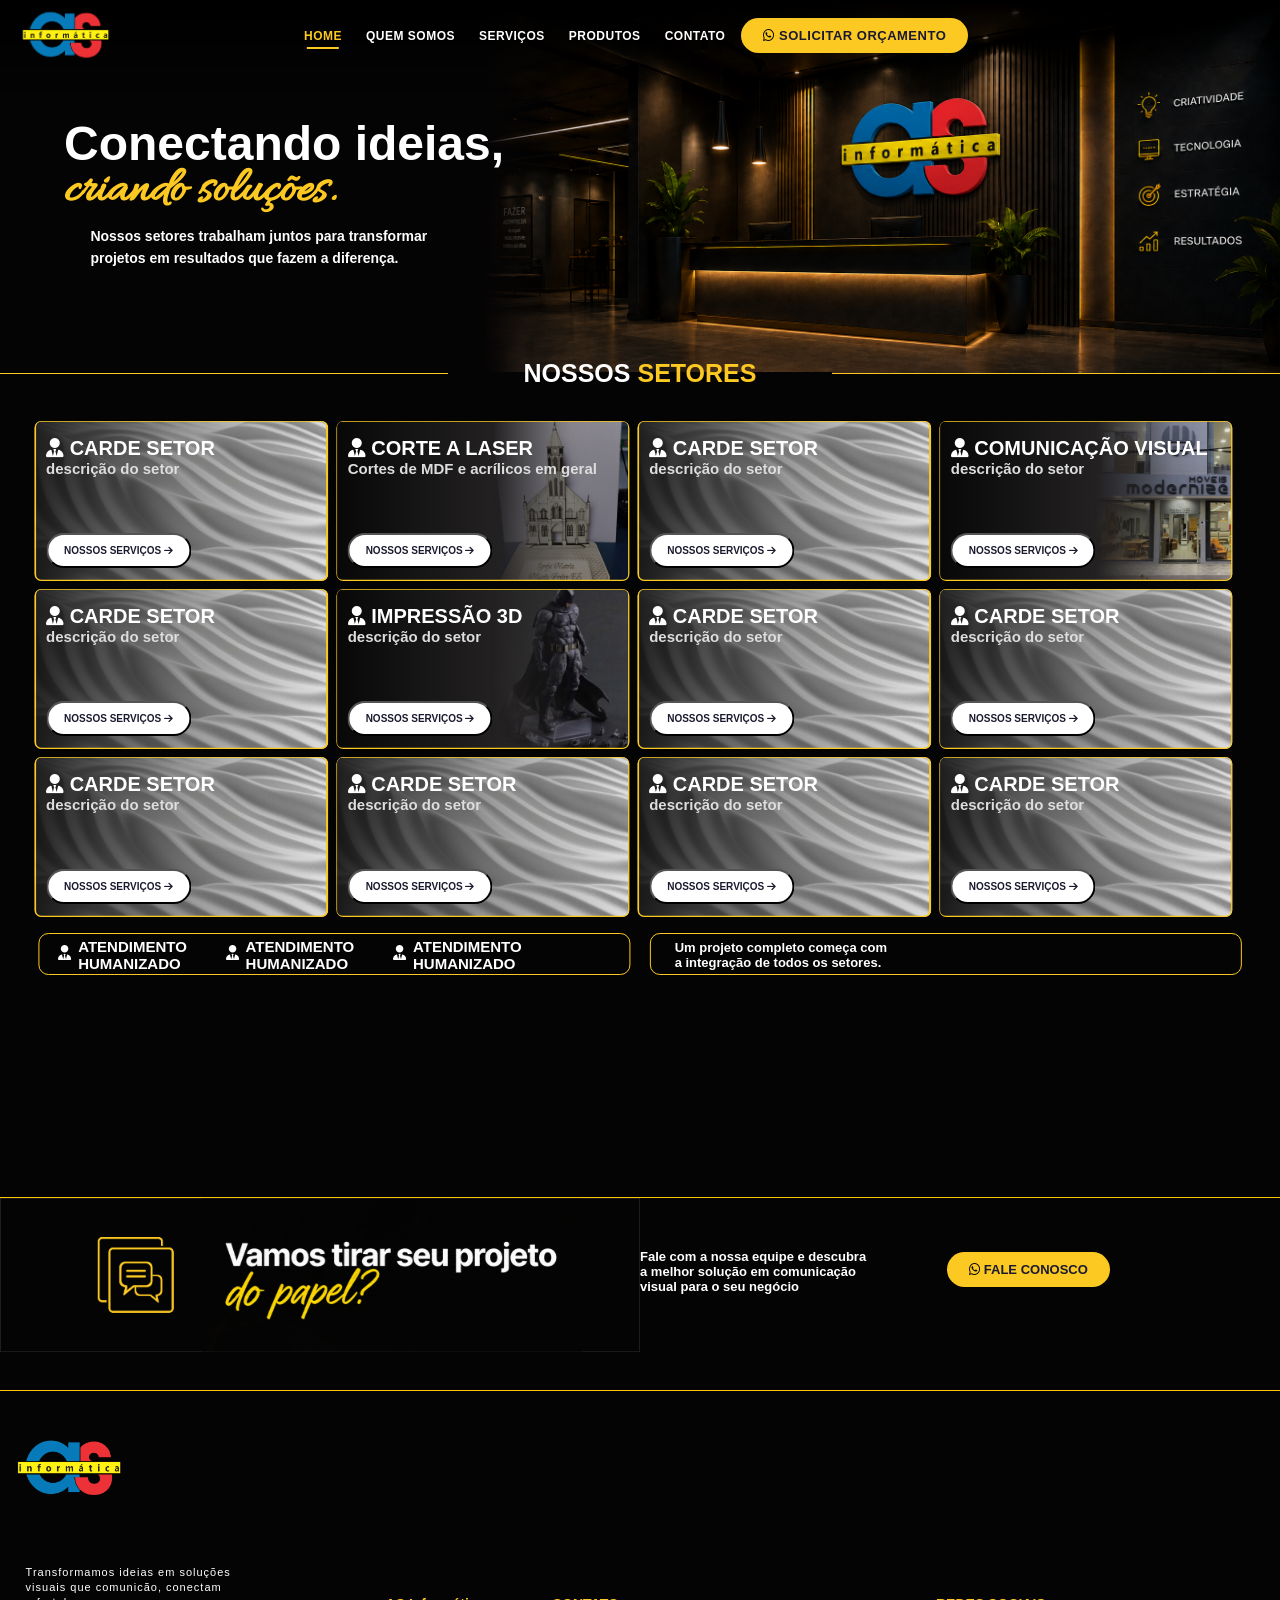
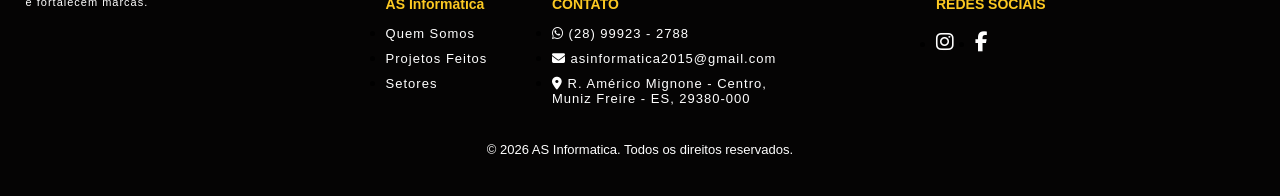
==== commit d179b517: "Add files via upload" ====
--- a/index.html
+++ b/index.html
@@ -282,25 +282,19 @@
         <nav class="main-footer">
             <div class="main-footer-inner">
                 <ul class="footer-links">
-                    <h1>SERVIÇOS</h1>
-                    <li><a href="#">
-                            <p>Placas</p>
-                        </a></li>
-                    <li><a href="#">
-                            <p>Fachadas</p>
-                        </a></li>
-                    <li><a href="#">
-                            <p>Letreiros</p>
-                        </a></li>
-                    <li><a href="#">
-                            <p>Plotagem</p>
-                        </a></li>
-                    <li><a href="#">
-                            <p>Toldos</p>
-                        </a></li>
-                    <li><a href="#">
+                    <h1>AS Informática</h1>
+                    <li><a href="./3-sobre a loja.html">
+                            <p>Quem Somos</p>
+                        </a>
+                    </li>
+                    <li><a href="./2-serviços feitos.html">
+                            <p>Projetos Feitos</p>
+                        </a>
+                    </li>
+                    <li><a href="./2-setores.html">
                             <p>Setores</p>
-                        </a></li>
+                        </a>
+                    </li>
                 </ul>
             </div>
         </nav>
@@ -330,10 +324,10 @@
                 <ul class="footer-links">
                     <h1>REDES SOCIAIS</h1>
                     <div>
-                        <li><a href="">
+                        <li><a href="https://www.instagram.com/asinformatica.mf/">
                                 <p><i class="fa-brands fa-instagram"></i></p>
                             </a></li>
-                        <li><a href="">
+                        <li><a href="https://www.facebook.com/locacaoasinformatica/?locale=pt_BR">
                                 <p><i class="fa-brands fa-facebook-f"></i></p>
                             </a></li>
                     </div>
--- a/1-ESTILO/SETORES/GERAL/1-CSS/barra navegação.css
+++ b/1-ESTILO/SETORES/GERAL/1-CSS/barra navegação.css
@@ -143,26 +143,7 @@
 
 /* ========== RESPONSIVO ========== */
 
-@media (max-width: 1023px) {
-    .main-nav-inner {
-        padding: 0 15px;
-    }
-    .logo-pagina {
-        width: 18%;
-    }
-    .nav-links {
-        left: 18%;
-        gap: 4px;
-    }
-    .nav-links a {
-        font-size: 11px;
-        padding: 6px 6px;
-    }
-    .cta-btn {
-        font-size: 11px !important;
-        padding: 8px 16px !important;
-    }
-}
+@media (max-width: 1023px) {}
 
 @media (max-width: 767px) {
     .main-nav {
@@ -222,22 +203,4 @@
     }
 }
 
-@media (max-width: 479px) {
-    .main-nav {
-        height: 55px;
-    }
-    .main-nav-inner {
-        height: 55px;
-    }
-    .nav-links {
-        top: 55px;
-        height: calc(100vh - 55px);
-    }
-    .logo-pagina {
-        width: 120px;
-    }
-    .nav-links a {
-        font-size: 15px;
-        padding: 14px 20px;
-    }
-}+@media (max-width: 479px) {}
--- a/1-ESTILO/SETORES/0-INDEX/rodape.css
+++ b/1-ESTILO/SETORES/0-INDEX/rodape.css
@@ -129,14 +129,13 @@
 
 /* Tablets (até 1024px) */
 @media (max-width: 1023px) {
-
 }
 
 /* Celulares (até 768px) — footer em coluna */
 @media (max-width: 767px) {
     .footer {
         position: absolute;
-        top: 260%;
+        top: 284%;
         left: 0;
         height: auto;
     }
@@ -247,5 +246,4 @@
 
 /* Celulares pequenos (até 480px) */
 @media (max-width: 479px) {
-
 }
--- a/1-ESTILO/SETORES/0-INDEX/1-inc.css
+++ b/1-ESTILO/SETORES/0-INDEX/1-inc.css
@@ -99,29 +99,6 @@
 
 /* Tablets e telas menores (até 1024px) */
 @media (max-width: 1024px) {
-    .inc {
-        height: 35%;
-    }
-
-    .inc .frase-inc-txt .inc-2 {
-        font-size: 36px;
-        line-height: 36px;
-    }
-
-    .inc .frase-inc-txt .inc-3 {
-        font-size: 38px;
-        line-height: 38px;
-    }
-
-    .inc .descrição {
-        font-size: 12px;
-        line-height: 18px;
-        top: 72%;
-    }
-
-    .linha-final h1 {
-        font-size: 20px;
-    }
 }
 
 /* Celulares (até 768px) */
--- a/1-ESTILO/SETORES/0-INDEX/2-meio.css
+++ b/1-ESTILO/SETORES/0-INDEX/2-meio.css
@@ -3,28 +3,28 @@
     top: 45%;
     left: 0;
     width: 100%;
-    height: 100%;
+    height: auto;
 }
 
 .nav-setores {
-    position: absolute;
-    top: 0%;
+    position: relative;
+    top: 0;
     left: 50%;
     transform: translateX(-50%);
     width: 94%;
-    height: 70%;
+    height: auto;
 }
 
 .contein-setores {
-    position: absolute;
-    top: 0;
-    left: 0;
+    position: relative;
+    top: 0;
+    left: -2%;
     gap: 8px;
     display: flex;
     flex-wrap: wrap;
     align-items: center;
     width: 100%;
-    height: 70%;
+    height: auto;
 }
 
 /* ===== CARD ===== */
@@ -33,7 +33,7 @@
     overflow: hidden;
     display: block;
     width: 24.4%;
-    height: 48%;
+    height: 160px;
     border-radius: var(--borda-setores);
     text-decoration: none;
     color: inherit;
@@ -128,12 +128,12 @@
 }
 
 .pos-setores {
-    position: absolute;
-    top: 78%;
+    position: relative;
     left: 50%;
+    margin-top: 1%;
     transform: translateX(-50%);
-    width: 98%;
-    height: 7%;
+    width: 94%;
+    height: 40px;
     display: grid;
 }
 
@@ -187,26 +187,35 @@
 /* ========== RESPONSIVO ========== */
 
 /* Tablets (até 1024px) — 2 colunas */
-@media (max-width: 1023px) {
+@media (max-width: 1023px) {}
+
+/* Celulares (até 768px) — 1 coluna */
+@media (max-width: 768px) {
     .setores {
-        top: 42%;
-    }
-
-    .nav-setores {
-        width: 96%;
+        position: absolute;
+        /* era absolute com top 25% */
+        top: 27%;
+        left: 0;
+        width: 100%;
+        height: auto;
+    }
+
+    .setores .nav-setores {
+        width: 94%;
         height: auto;
     }
 
     .contein-setores {
-        position: relative;
-        height: auto;
-        gap: 12px;
-        justify-content: center;
+        position: relative; /* era absolute com height auto — quebrava o fluxo */
+        top: 0;
+        left: -5%;
+        width: 100%;
+        height: auto;
     }
 
     .card-setores {
-        width: 48%;
-        height: 220px;
+        width: 100%;
+        height: 180px;
     }
 
     .nome-setor {
@@ -214,32 +223,40 @@
     }
 
     .descricao-setor {
-        font-size: 13px;
-    }
-
+        font-size: 14px;
+    }
+
+    .ns-set-btn {
+        font-size: 11px;
+        padding: 8px 14px;
+    }
+
+    /* ===== pos-setores no mobile: continua depois do nav, empilhado ===== */
     .pos-setores {
         position: relative;
+        width: 94%;
+        height: auto;
+        display: flex;
+        flex-direction: column;
+        gap: 12px;
+    }
+
+    .BP-STETIC-1,
+    .BP-STETIC-2 {
+        position: relative;
+        /* era absolute — agora empilham no fluxo */
         top: auto;
         left: auto;
         transform: none;
-        width: 96%;
-        margin: 20px auto 0;
-        height: auto;
-        display: flex;
-        flex-direction: column;
-        gap: 10px;
-    }
-
-    .BP-STETIC-1,
-    .BP-STETIC-2 {
-        position: relative;
-        top: auto;
-        left: auto;
-        transform: none;
         width: 100%;
         height: auto;
         padding: 12px;
         box-sizing: border-box;
+    }
+
+    .BP-STETIC-1 {
+        flex-direction: column;
+        gap: 8px;
     }
 
     .BP-STETIC-1 h1 {
@@ -247,126 +264,18 @@
         margin: 0;
     }
 
+    .BP-STETIC-1 h1 i {
+        margin: 4px;
+    }
+
     .BP-STETIC-2 h1 {
         position: relative;
+        /* era absolute */
         left: auto;
         margin: 0;
         font-size: 12px;
     }
 }
 
-/* Celulares (até 768px) — 1 coluna */
-@media (max-width: 767px) {
-    .setores {
-        position: absolute;
-        top: 25%;
-        left: 0;
-        width: 100%;
-        height: 100%;
-        margin-top: 20px;
-    }
-
-    .nav-setores {
-        position: absolute;
-        top: auto;
-        left: 50%;
-        transform: translateX(-50%);
-        width: 100%;
-        height: auto;
-        margin-top: auto;
-    }
-
-    .contein-setores {
-        position: absolute;
-        top: 0;
-        left: 0;
-        width: 100%;
-        height: auto;
-    }
-
-    .card-setores {
-        width: 85%;
-        height: 180px;
-    }
-
-    .nome-setor {
-        font-size: 18px;
-    }
-
-    .descricao-setor {
-        font-size: 14px;
-    }
-
-    .ns-set-btn {
-        font-size: 11px;
-        padding: 8px 14px;
-    }
-
-    .BP-STETIC-1 {
-        flex-direction: column;
-        gap: 8px;
-    }
-
-    .BP-STETIC-1 h1 {
-        font-size: 12px;
-    }
-
-    .BP-STETIC-1 h1 i {
-        margin: 4px;
-    }
-
-    .pos-setores {
-        position: absolute;
-        top: 210%;
-        left: 50%;
-        transform: translateX(-50%);
-        width: 92%;
-        height: auto;
-        display: flex;
-        flex-direction: column;
-    }
-
-    .BP-STETIC-1,
-    .BP-STETIC-2 {
-        position: relative;
-        top: auto;
-        left: auto;
-        transform: none;
-        width: 100%;
-        height: auto;
-        padding: 12px;
-        box-sizing: border-box;
-    }
-
-    .BP-STETIC-1 h1 {
-        font-size: 13px;
-        margin: 0;
-    }
-
-    .BP-STETIC-2 h1 {
-        position: relative;
-        left: auto;
-        margin: 0;
-        font-size: 12px;
-    }
-}
-
 /* Celulares pequenos (até 480px) */
-@media (max-width: 479px) {
-    .card-setores {
-        height: 160px;
-    }
-
-    .nome-setor {
-        font-size: 16px;
-    }
-
-    .descricao-setor {
-        font-size: 12px;
-    }
-
-    .ns-set-btn {
-        font-size: 10px;
-        padding: 6px 12px;
-    }
-}+@media (max-width: 479px) {}
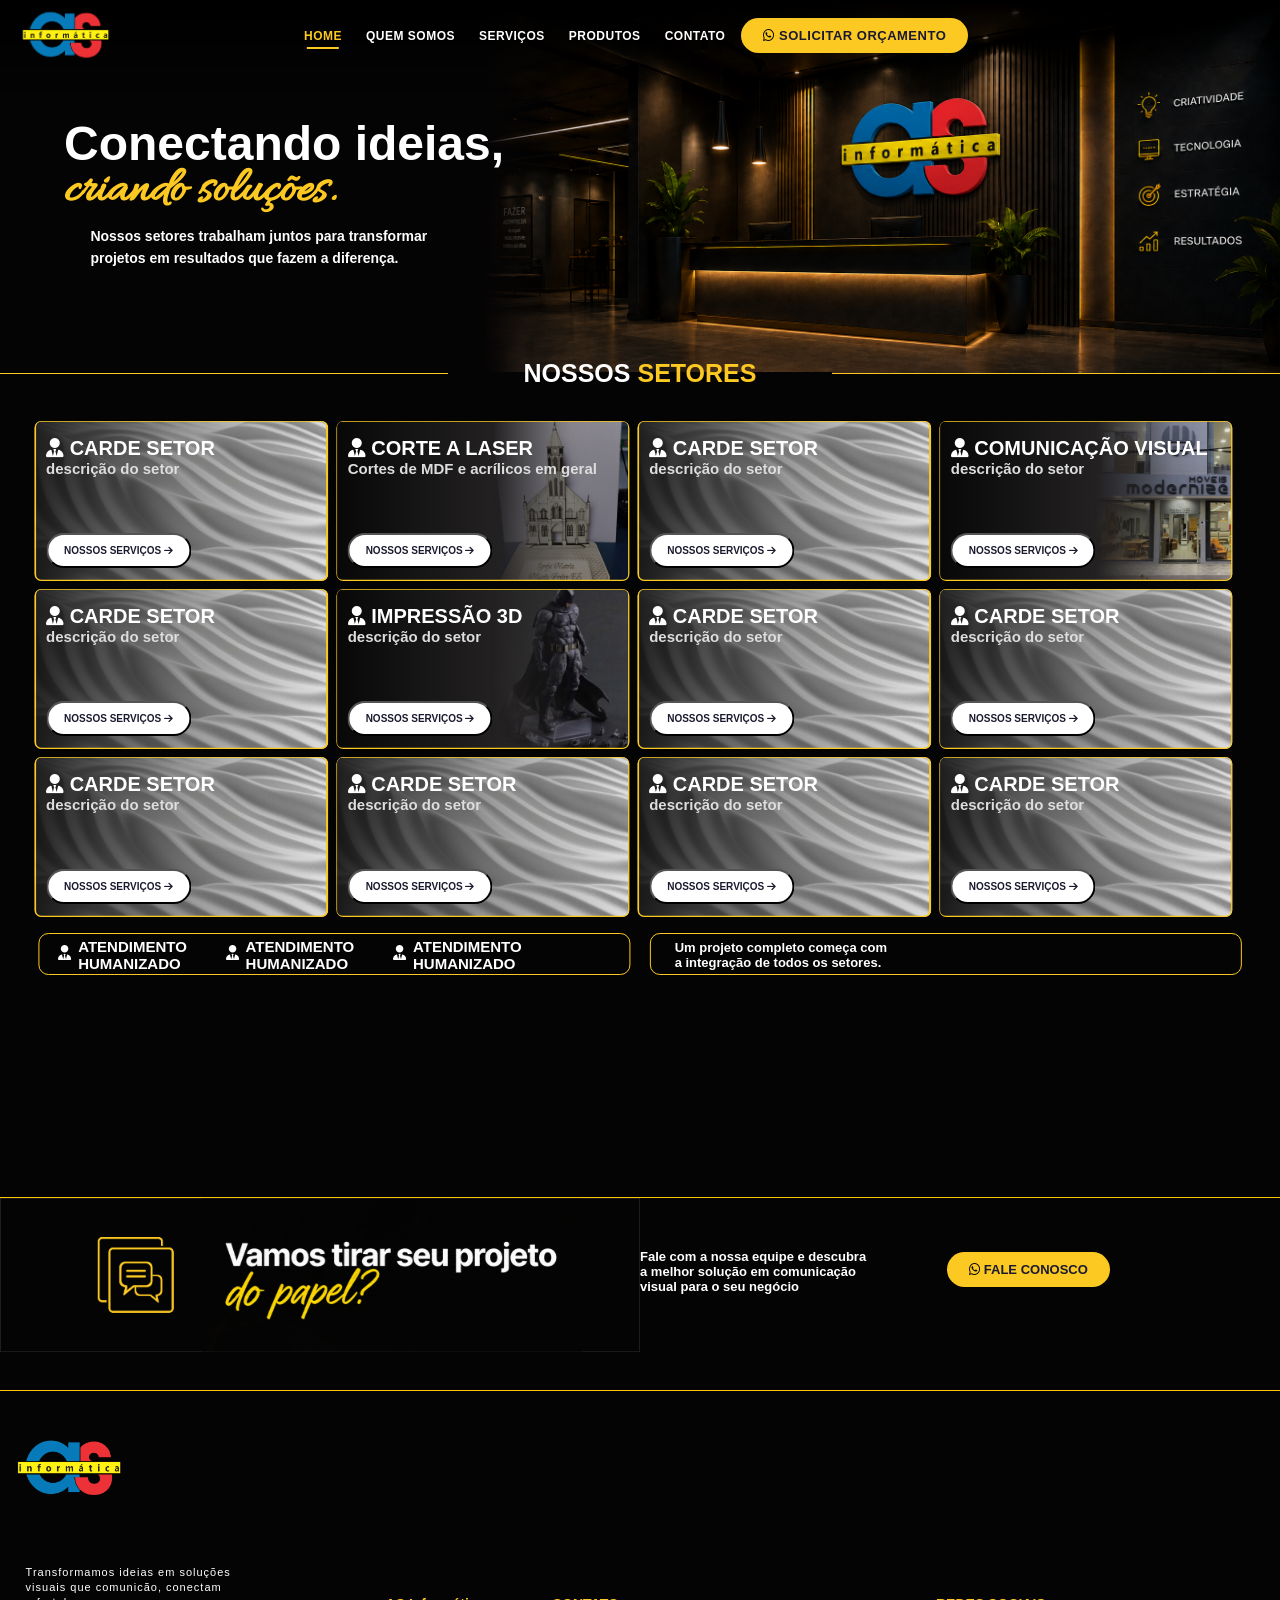
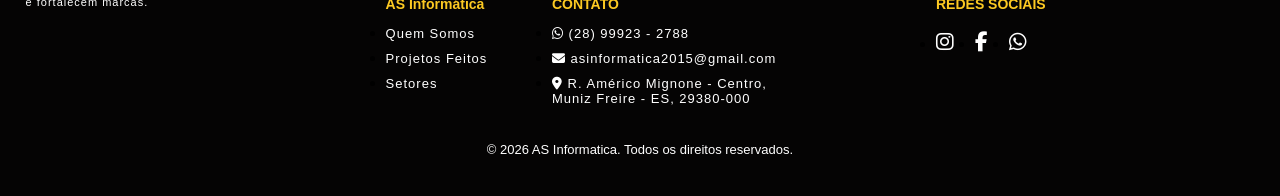
==== commit eee3672d: "Add files via upload" ====
--- a/index.html
+++ b/index.html
@@ -324,12 +324,21 @@
                 <ul class="footer-links">
                     <h1>REDES SOCIAIS</h1>
                     <div>
-                        <li><a href="https://www.instagram.com/asinformatica.mf/">
+                        <li>
+                            <a href="https://www.instagram.com/asinformatica.mf/">
                                 <p><i class="fa-brands fa-instagram"></i></p>
-                            </a></li>
-                        <li><a href="https://www.facebook.com/locacaoasinformatica/?locale=pt_BR">
+                            </a>
+                        </li>
+                        <li>
+                            <a href="https://www.facebook.com/locacaoasinformatica/?locale=pt_BR">
                                 <p><i class="fa-brands fa-facebook-f"></i></p>
-                            </a></li>
+                            </a>
+                        </li>
+                        <li>
+                            <a href="https://www.facebook.com/locacaoasinformatica/?locale=pt_BR">
+                                <p><i class="fab fa-whatsapp"></i></p>
+                            </a>
+                        </li>
                     </div>
                 </ul>
             </div>
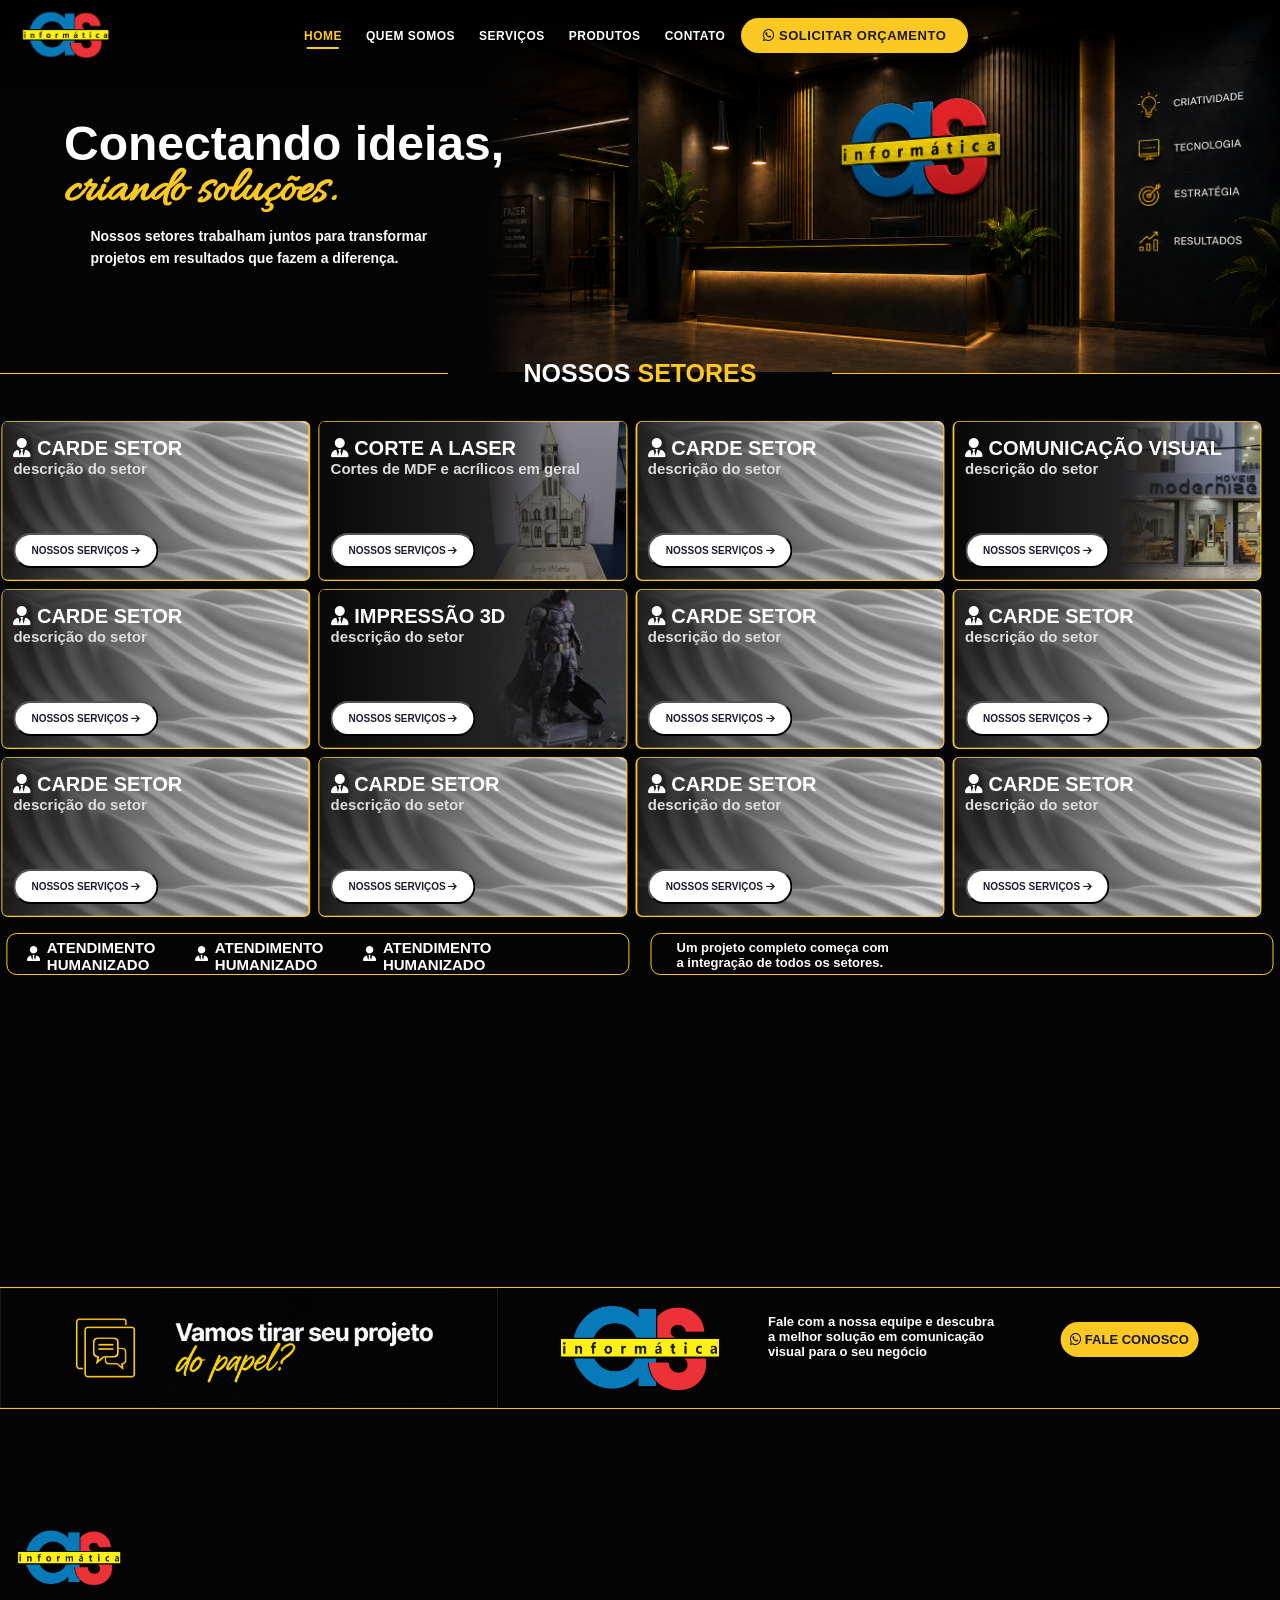
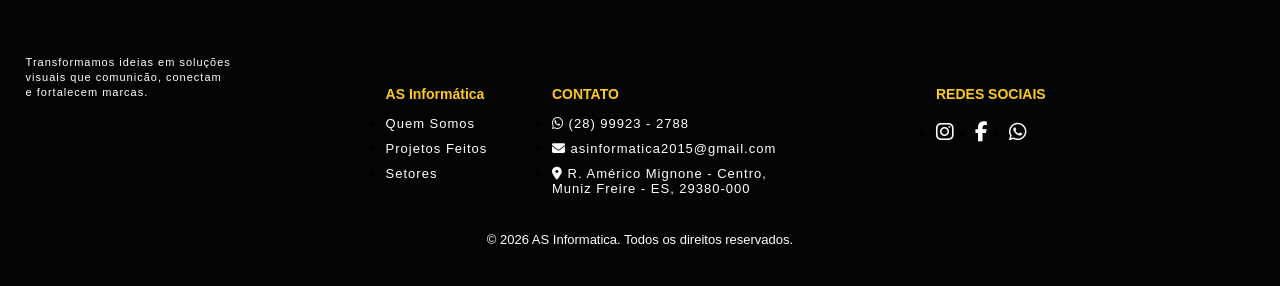
==== commit 95b97c53: "Add files via upload" ====
--- a/index.html
+++ b/index.html
@@ -65,8 +65,6 @@
         </div>
     </div>
 
-
-
     <!--MEIO SETOR-->
     <div class="setores">
         <ul class="nav-setores">
@@ -261,7 +259,8 @@
     <footer class="footer" id="footer">
         <div class="frase-do-balacubaco">
 
-            <img src="./IMGs/RODA PE/FRASE DO BALACU BACO.png" alt="">
+            <img class="img-balacuda" src="./IMGs/RODA PE/FRASE DO BALACU BACO.png" alt="">
+            <img class="logo-footer1" src="./IMGs/LOGO SEM FUNDO.png" alt="">
 
             <h1 class="divog">Fale com a nossa equipe e descubra</br>
                 a melhor solução em comunicação </br>
--- a/1-ESTILO/SETORES/0-INDEX/rodape.css
+++ b/1-ESTILO/SETORES/0-INDEX/rodape.css
@@ -1,6 +1,6 @@
 .footer {
     position: absolute;
-    top: 133%;
+    top: 143%;
     left: 0;
     background: var(--fundo-rodape);
     width: 100%;
@@ -8,23 +8,31 @@
 }
 .footer .frase-do-balacubaco {
     width: 100%;
-    height: 32%;
+    height: 20%;
     border-bottom: 1px solid #ffc400;
     border-top: 1px solid #ffc400;
     position: absolute;
     left: 0;
     top: 0;
-    border-bottom-right-radius: solid 2px red;
-}
-.footer .frase-do-balacubaco img {
-    width: 50%;
+}
+.footer .frase-do-balacubaco .img-balacuda {
+    height: 100%;
     position: absolute;
     left: 0;
     top: 0;
 }
+
+.logo-footer1 {
+    position: absolute;
+    top: 050%;
+    left: 50%;
+    transform: translate(-50%, -50%);
+    height: 70%;
+}
+
 .footer .frase-do-balacubaco .divog {
-    margin-left: 50%;
-    margin-top: 4%;
+    margin-left: 60%;
+    margin-top: 2%;
     color: white;
     font-family: Arial, Helvetica, sans-serif;
     font-size: 13px;
@@ -33,12 +41,13 @@
     text-decoration: none;
     background: var(--laranja);
     color: var(--letras-escuras) !important;
-    padding: 10px 22px !important;
+    padding: 10px 10px !important;
     border-radius: 25px !important;
     transition: all 0.3s ease !important;
     position: absolute;
     top: 28%;
-    left: 74%;
+    left: 72%;
+    transform: translateX(100%);
     align-items: center;
     text-align: center;
     font-size: 13px !important;
--- a/1-ESTILO/SETORES/0-INDEX/2-meio.css
+++ b/1-ESTILO/SETORES/0-INDEX/2-meio.css
@@ -11,7 +11,7 @@
     top: 0;
     left: 50%;
     transform: translateX(-50%);
-    width: 94%;
+    width: 99%;
     height: auto;
 }
 
@@ -132,7 +132,7 @@
     left: 50%;
     margin-top: 1%;
     transform: translateX(-50%);
-    width: 94%;
+    width: 99%;
     height: 40px;
     display: grid;
 }
